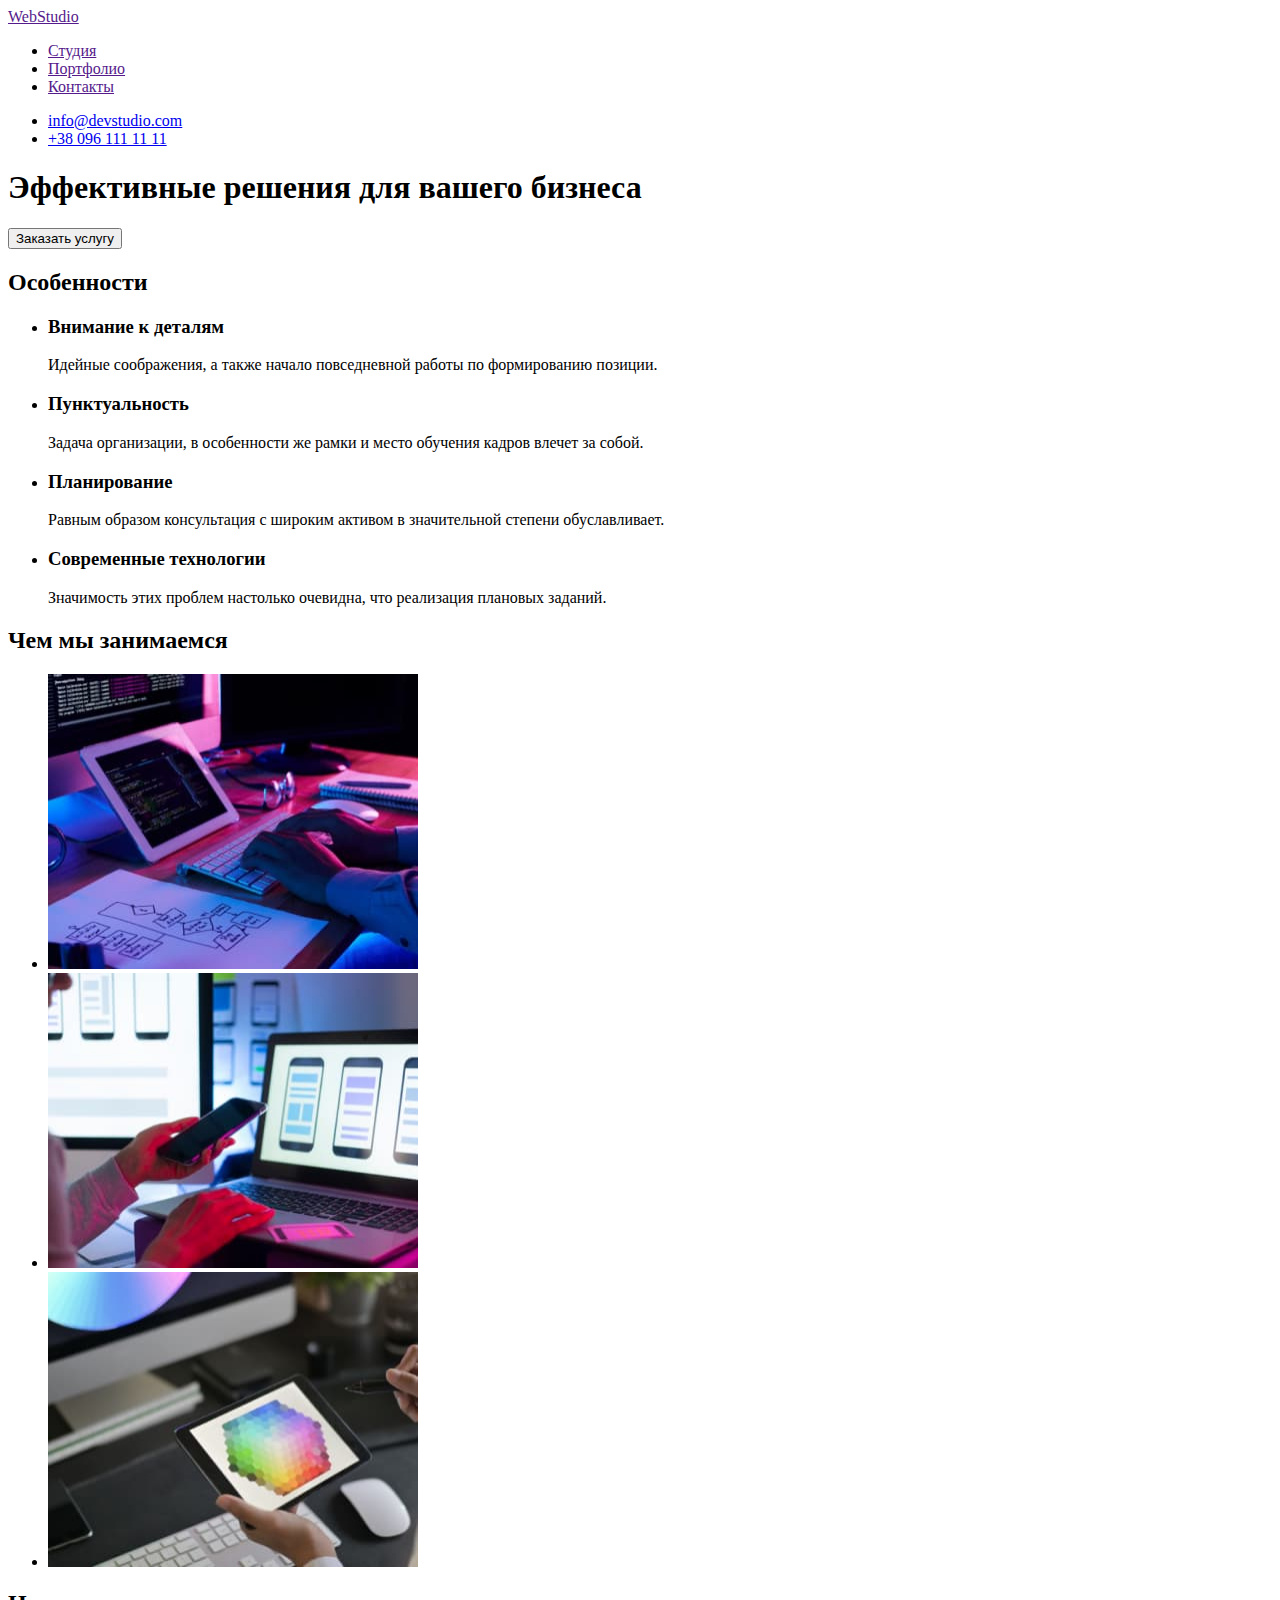
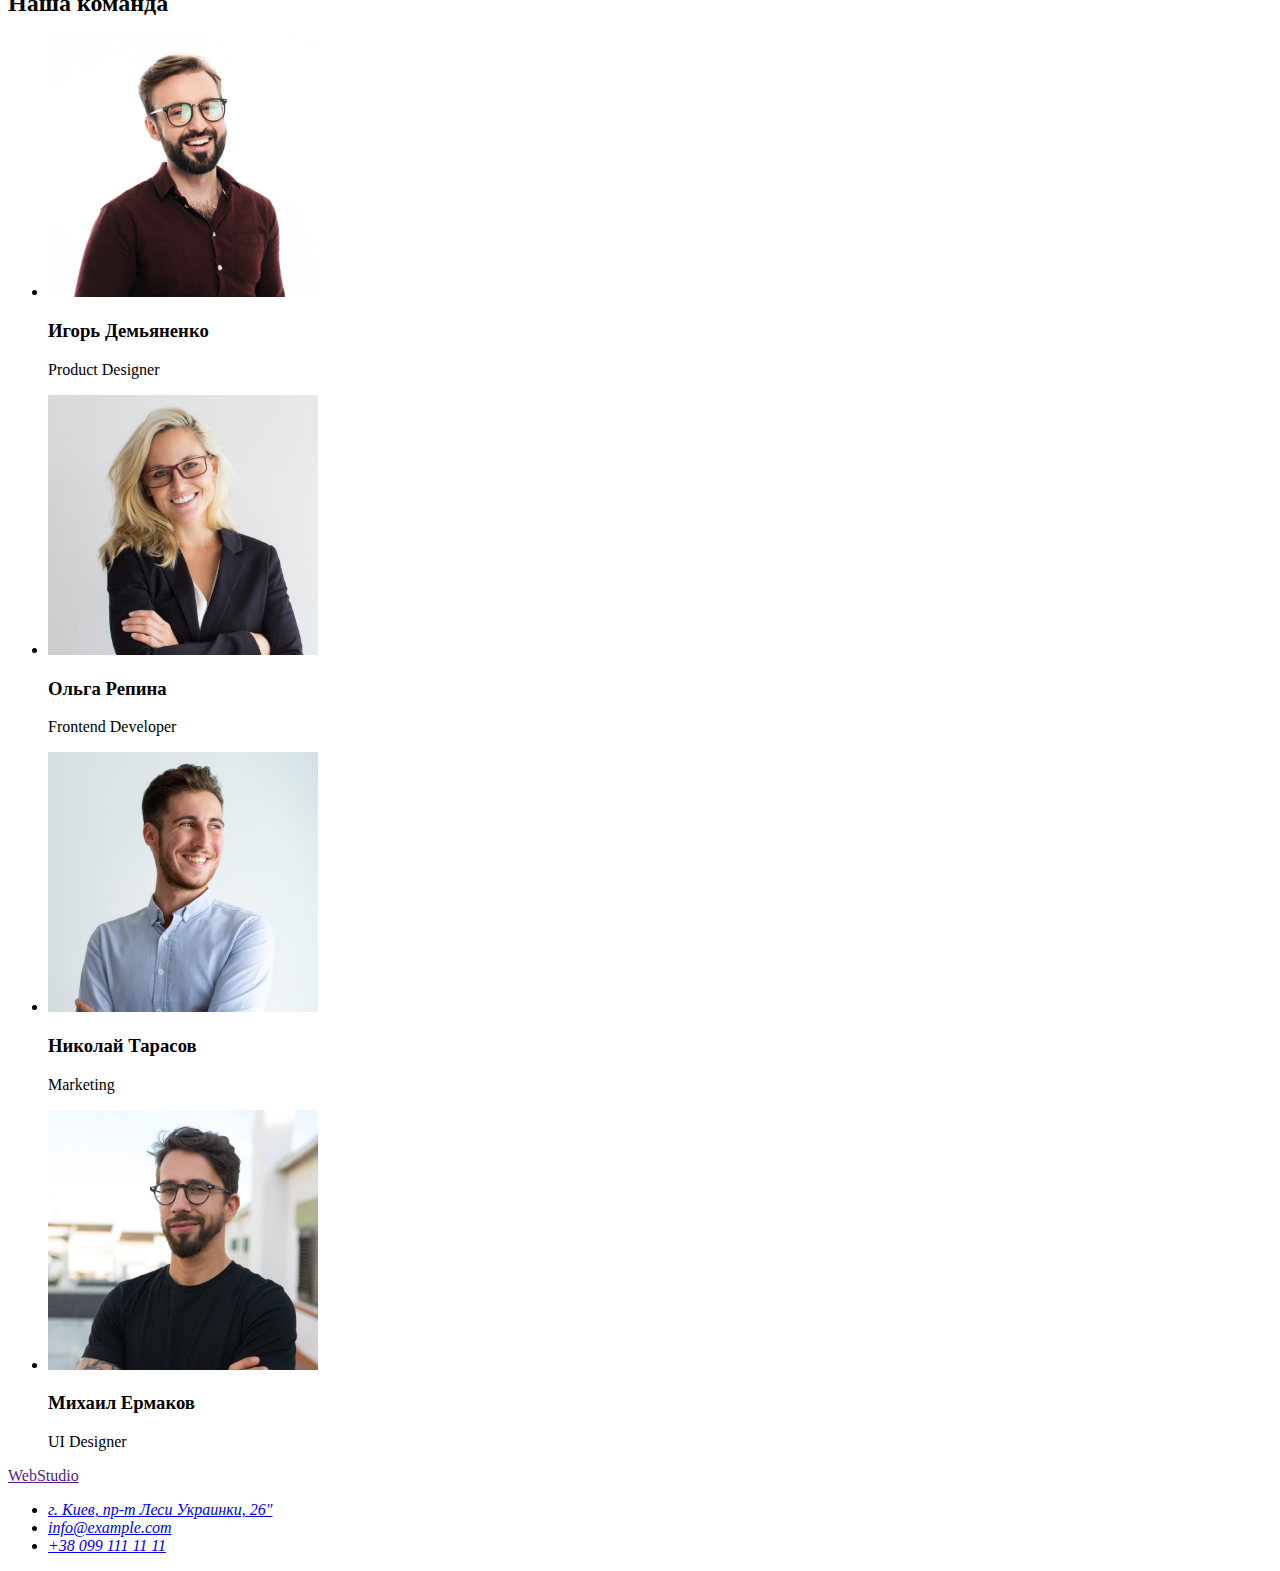
==== index.html @ 5b5f69a0 "Скопіювала файли з репозиторію hw-1" ====
<!DOCTYPE html>
<html lang="ru">
<head>
    <meta charset="UTF-8">
    <meta http-equiv="X-UA-Compatible" content="IE=edge">
    <meta name="viewport" content="width=device-width, initial-scale=1.0">
    <title>Document</title>
</head>
<body>

<!--Шапка сайта-->
<header> 
<nav> 
    <a href="">WebStudio</a>
    <ul>
        <li><a href="">Студия</a></li>
        <li><a href="">Портфолио</a></li>
        <li><a href="">Контакты</a></li>
    </ul>
</nav>
<ul>
    <li><a href="mailto:info@devstudio.com">info@devstudio.com</a></li>
    <li><a href="tel:+380961111111">+38 096 111 11 11</a></li>
</ul>
</header>

<!--Блок универсального контента на сайте-->
<main>
<!--Герой-->
<section>
    <h1>Эффективные решения для вашего бизнеса</h1>
    <button type="button">Заказать услугу</button>

</section>

<!--Особенности-->
<section>
    <h2>Особенности</h2>
    <ul>
        <li>
            <h3>Внимание к деталям</h3>
            <p>Идейные соображения, а также начало повседневной работы по формированию позиции.</p>
        </li>
        <li>
            <h3>Пунктуальность</h3>
            <p>Задача организации, в особенности же рамки и место обучения кадров влечет за собой.</p>
        </li>
        <li>
            <h3>Планирование</h3>
            <p>Равным образом консультация с широким активом в значительной степени обуславливает.</p>
        </li>
        <li>
            <h3>Современные технологии</h3>
            <p>Значимость этих проблем настолько очевидна, что реализация плановых заданий.</p>
        </li>
    </ul>
</section>

<!--Чем мы занимаемся-->
<section>
    <h2>Чем мы занимаемся</h2>
    <ul>
        <li>
            <img src="./images/img1.jpg" alt="Верстка сайтов" width="370" height="295">
        </li>
        <li>
            <img src="./images/img2.jpg" alt="Разработка мобильных приложений" width="370" height="295">
        </li>
        <li>
            <img src="./images/img3.jpg" alt="Веб дизайн" width="370" height="295">
        </li>
    </ul>
</section>

<!--Наша команда-->
<section>
    <h2>Наша команда</h2>
    <ul>
        <li>
            <img src="./images/photo1.jpg" alt="Фото сотрудника" width="270" height="260">
            <h3>Игорь Демьяненко</h3>
            <p lang="en">Product Designer</p>
        </li>
        <li>
            <img src="./images/photo2.jpg" alt="Фото сотрудника" width="270" height="260">
            <h3>Ольга Репина</h3>
            <p lang="en">Frontend Developer</p>
        </li>
        <li>
            <img src="./images/photo3.jpg" alt="Фото сотрудника" width="270" height="260">
            <h3>Николай Тарасов</h3>
            <p lang="en">Marketing</p>
        </li>
        <li>
            <img src="./images/photo4.jpg" alt="Фото сотрудника" width="270" height="260">
            <h3>Михаил Ермаков</h3>
            <p lang="en">UI Designer</p>
        </li>
    </ul>
</section>
</main>

<!--Футер-->
<footer>
    <a href="">WebStudio</a>
    <address>
        <ul>
            <li>
                <a href="https://goo.gl/maps/f5p9eJjtkUYFdyTp8" target="_blank" rel="noopener noreferrer">г. Киев, пр-т Леси Украинки, 26"</a>
            </li>
            <li>
                <a href="mailto:info@example.com">info@example.com</a>
            </li>
            <li>
                <a href="tel++380991111111">+38 099 111 11 11</a>
            </li>
        </ul>
    </address>
</footer>

</body>
</html>
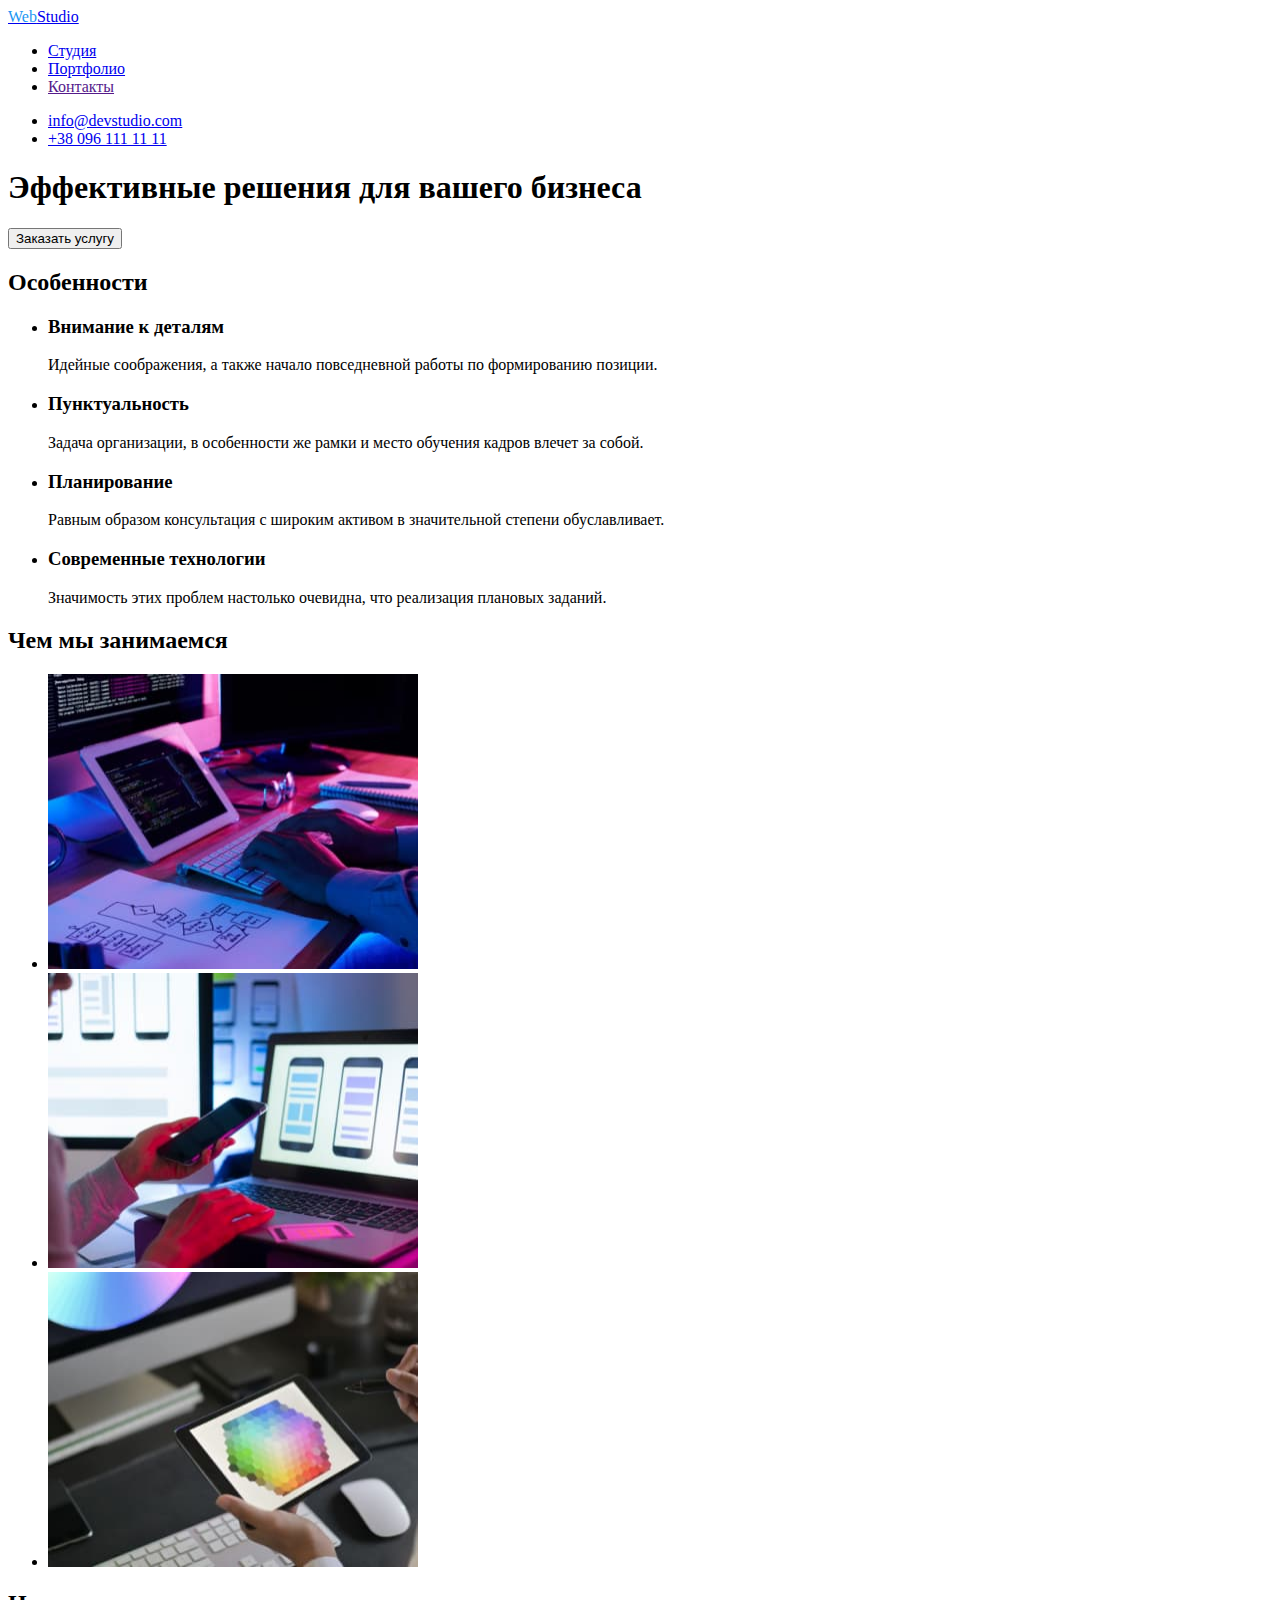
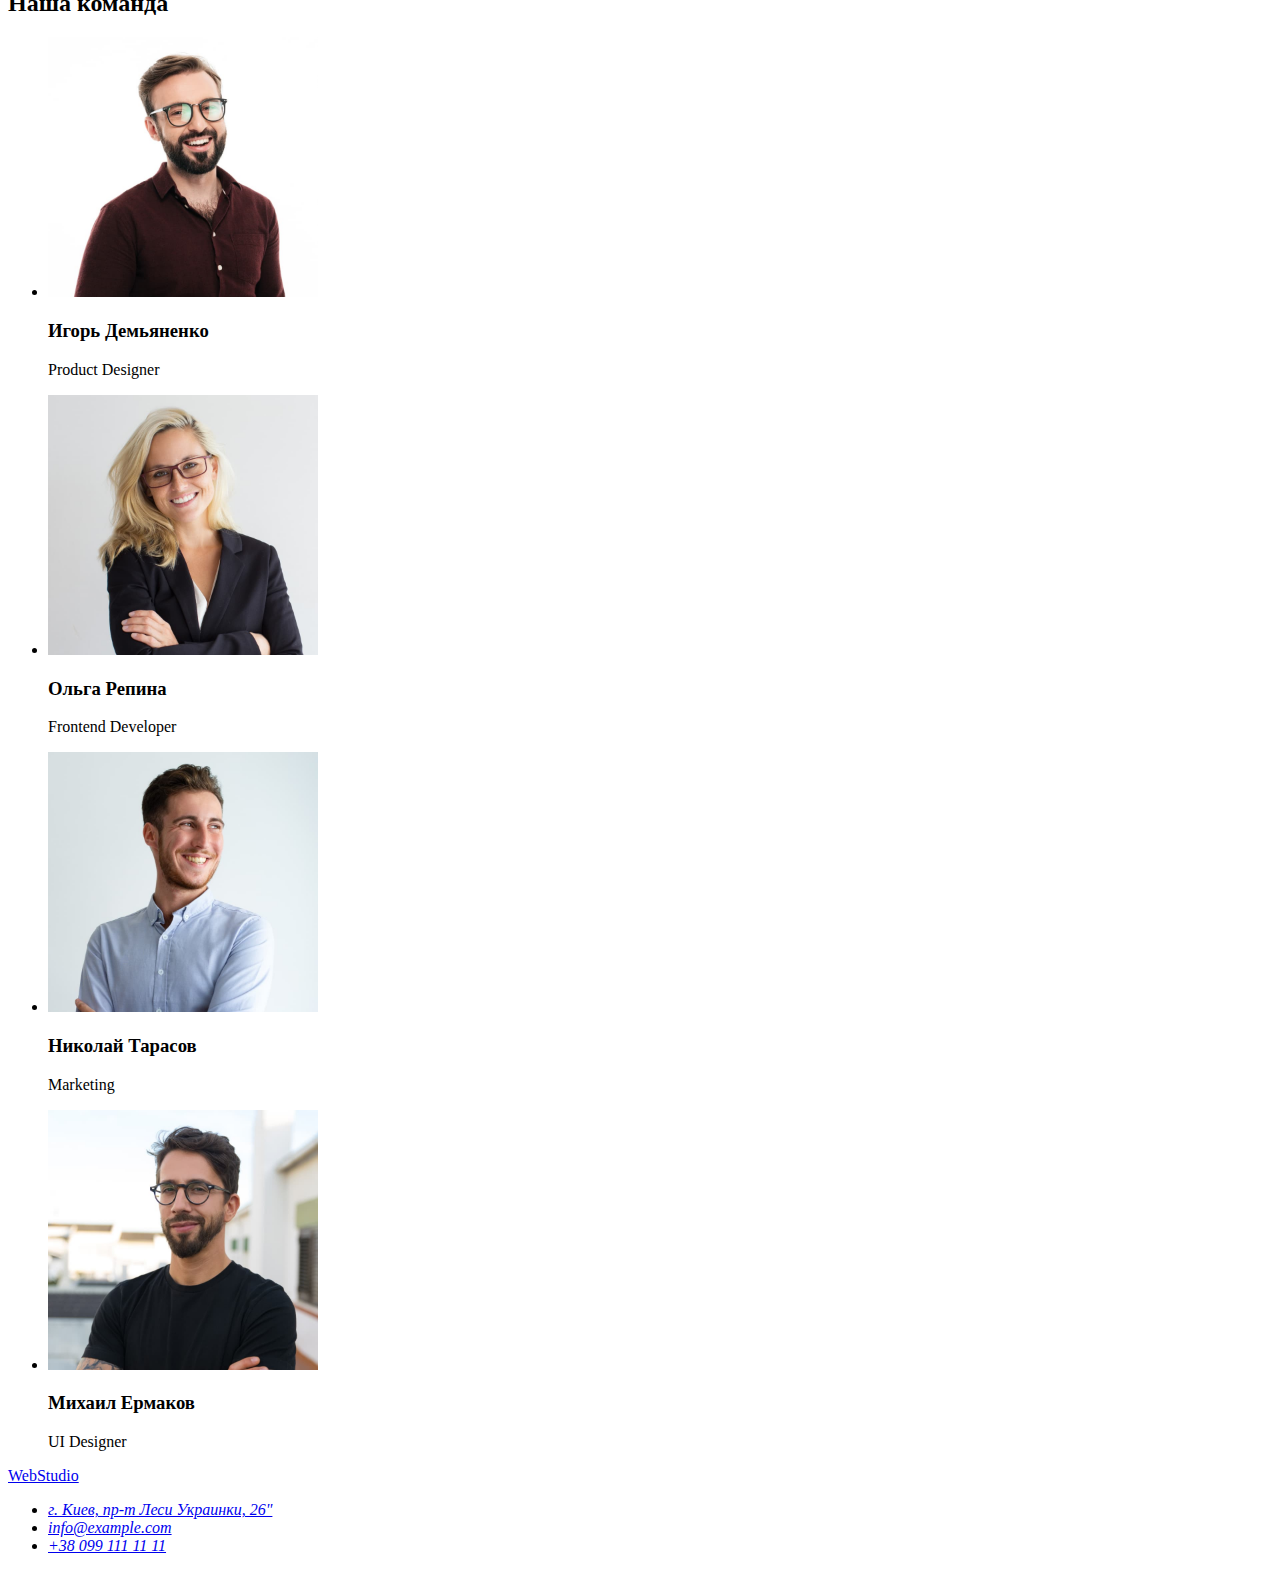
==== commit eaa1f563: "Добавлена розмітка сторінки Портфоліо" ====
--- a/index.html
+++ b/index.html
@@ -4,37 +4,42 @@
     <meta charset="UTF-8">
     <meta http-equiv="X-UA-Compatible" content="IE=edge">
     <meta name="viewport" content="width=device-width, initial-scale=1.0">
-    <title>Document</title>
+    <title>Web Studio</title>
+    <!--Подключение стилей-->
+    <link rel="stylesheet" href="./css/styles.css"/>
 </head>
 <body>
 
 <!--Шапка сайта-->
-<header> 
-<nav> 
-    <a href="">WebStudio</a>
-    <ul>
-        <li><a href="">Студия</a></li>
-        <li><a href="">Портфолио</a></li>
-        <li><a href="">Контакты</a></li>
+<header class="header"> 
+<nav class="nav" > 
+    <a  class="logo" href="./index.html"> <span class="accent">Web</span>Studio</a>
+    <ul class="list" >
+        <li class="list-item" >
+            <a class="link" href="./index.html">Студия</a></li>
+        <li class="list-item" >
+            <a class="link" href="./portfolio.html">Портфолио</a></li>
+        <li class="list-item" >
+            <a class="link" href="">Контакты</a></li>
     </ul>
 </nav>
-<ul>
-    <li><a href="mailto:info@devstudio.com">info@devstudio.com</a></li>
-    <li><a href="tel:+380961111111">+38 096 111 11 11</a></li>
+<ul class="group-contact" >
+    <li ><a class="mail"  href="mailto:info@devstudio.com">info@devstudio.com</a></li>
+    <li ><a class="tel" href="tel:+380961111111">+38 096 111 11 11</a></li>
 </ul>
 </header>
 
 <!--Блок универсального контента на сайте-->
 <main>
 <!--Герой-->
-<section>
+<section class="hero">
     <h1>Эффективные решения для вашего бизнеса</h1>
     <button type="button">Заказать услугу</button>
 
 </section>
 
 <!--Особенности-->
-<section>
+<section class="about">
     <h2>Особенности</h2>
     <ul>
         <li>
@@ -57,7 +62,7 @@
 </section>
 
 <!--Чем мы занимаемся-->
-<section>
+<section class="work">
     <h2>Чем мы занимаемся</h2>
     <ul>
         <li>
@@ -73,7 +78,7 @@
 </section>
 
 <!--Наша команда-->
-<section>
+<section class="team">
     <h2>Наша команда</h2>
     <ul>
         <li>
@@ -101,8 +106,8 @@
 </main>
 
 <!--Футер-->
-<footer>
-    <a href="">WebStudio</a>
+<footer class="footer">
+    <a href="./index.html">WebStudio</a>
     <address>
         <ul>
             <li>
--- a/css/styles.css
+++ b/css/styles.css
@@ -0,0 +1,3 @@
+.accent {
+color: #2196F3;
+}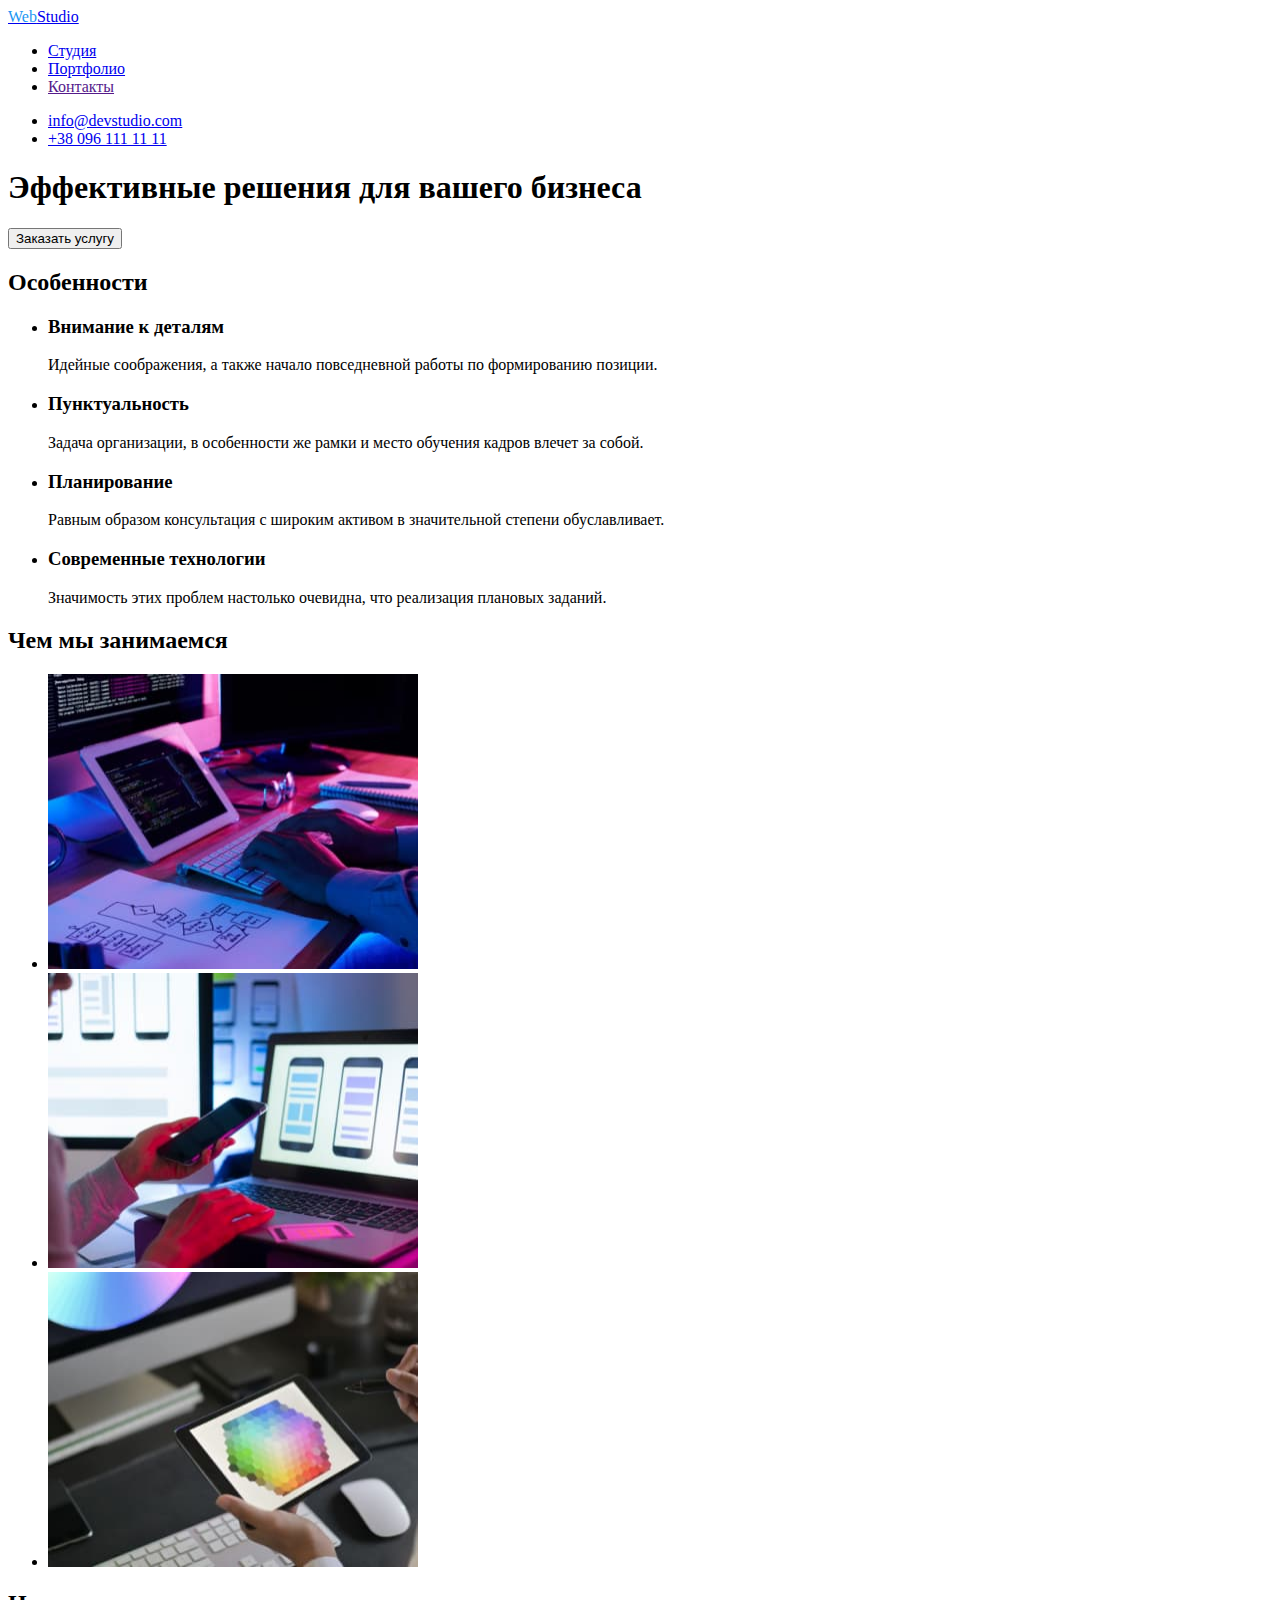
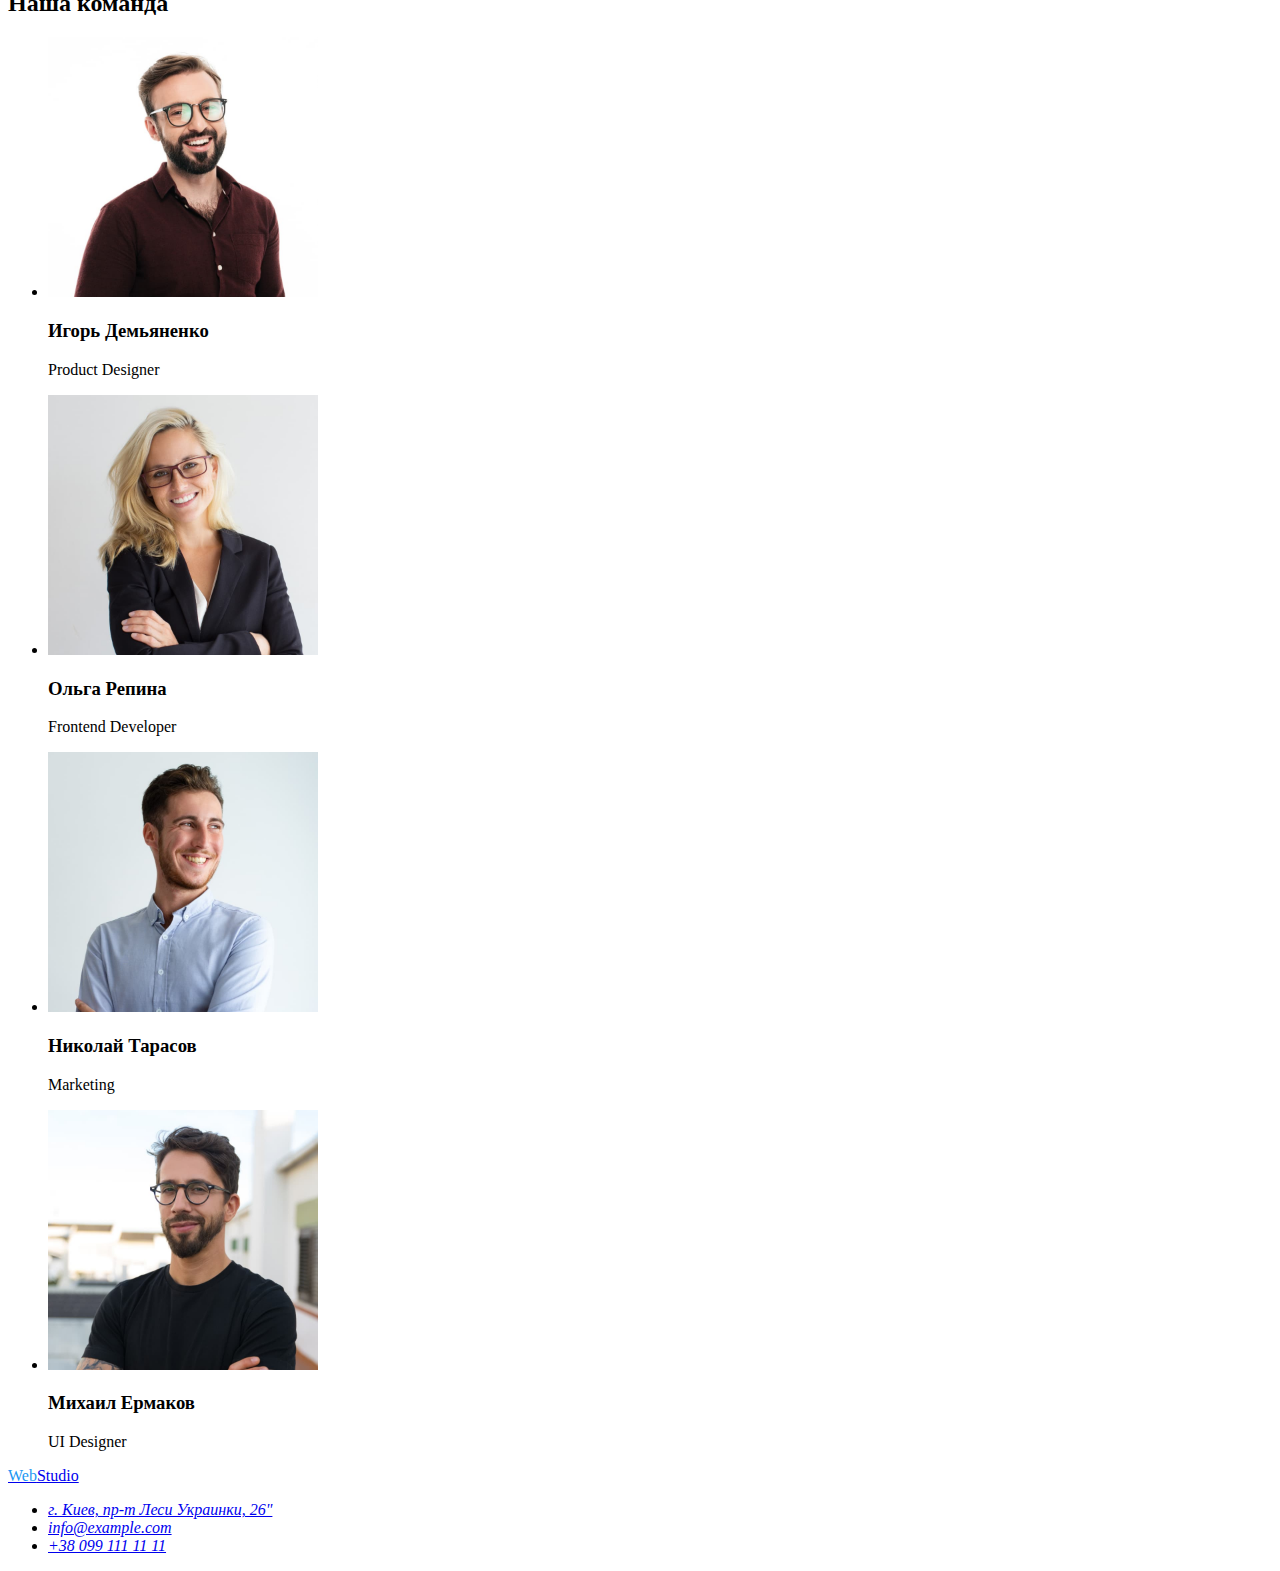
==== commit 73faac3d: "Зміна кольору лого в футері" ====
--- a/index.html
+++ b/index.html
@@ -107,7 +107,7 @@
 
 <!--Футер-->
 <footer class="footer">
-    <a href="./index.html">WebStudio</a>
+    <a class="logo" href="./index.html"> <span class="accent" >Web</span>Studio</a>
     <address>
         <ul>
             <li>
--- a/css/styles.css
+++ b/css/styles.css
@@ -1,3 +1,3 @@
 .accent {
 color: #2196F3;
-}+}
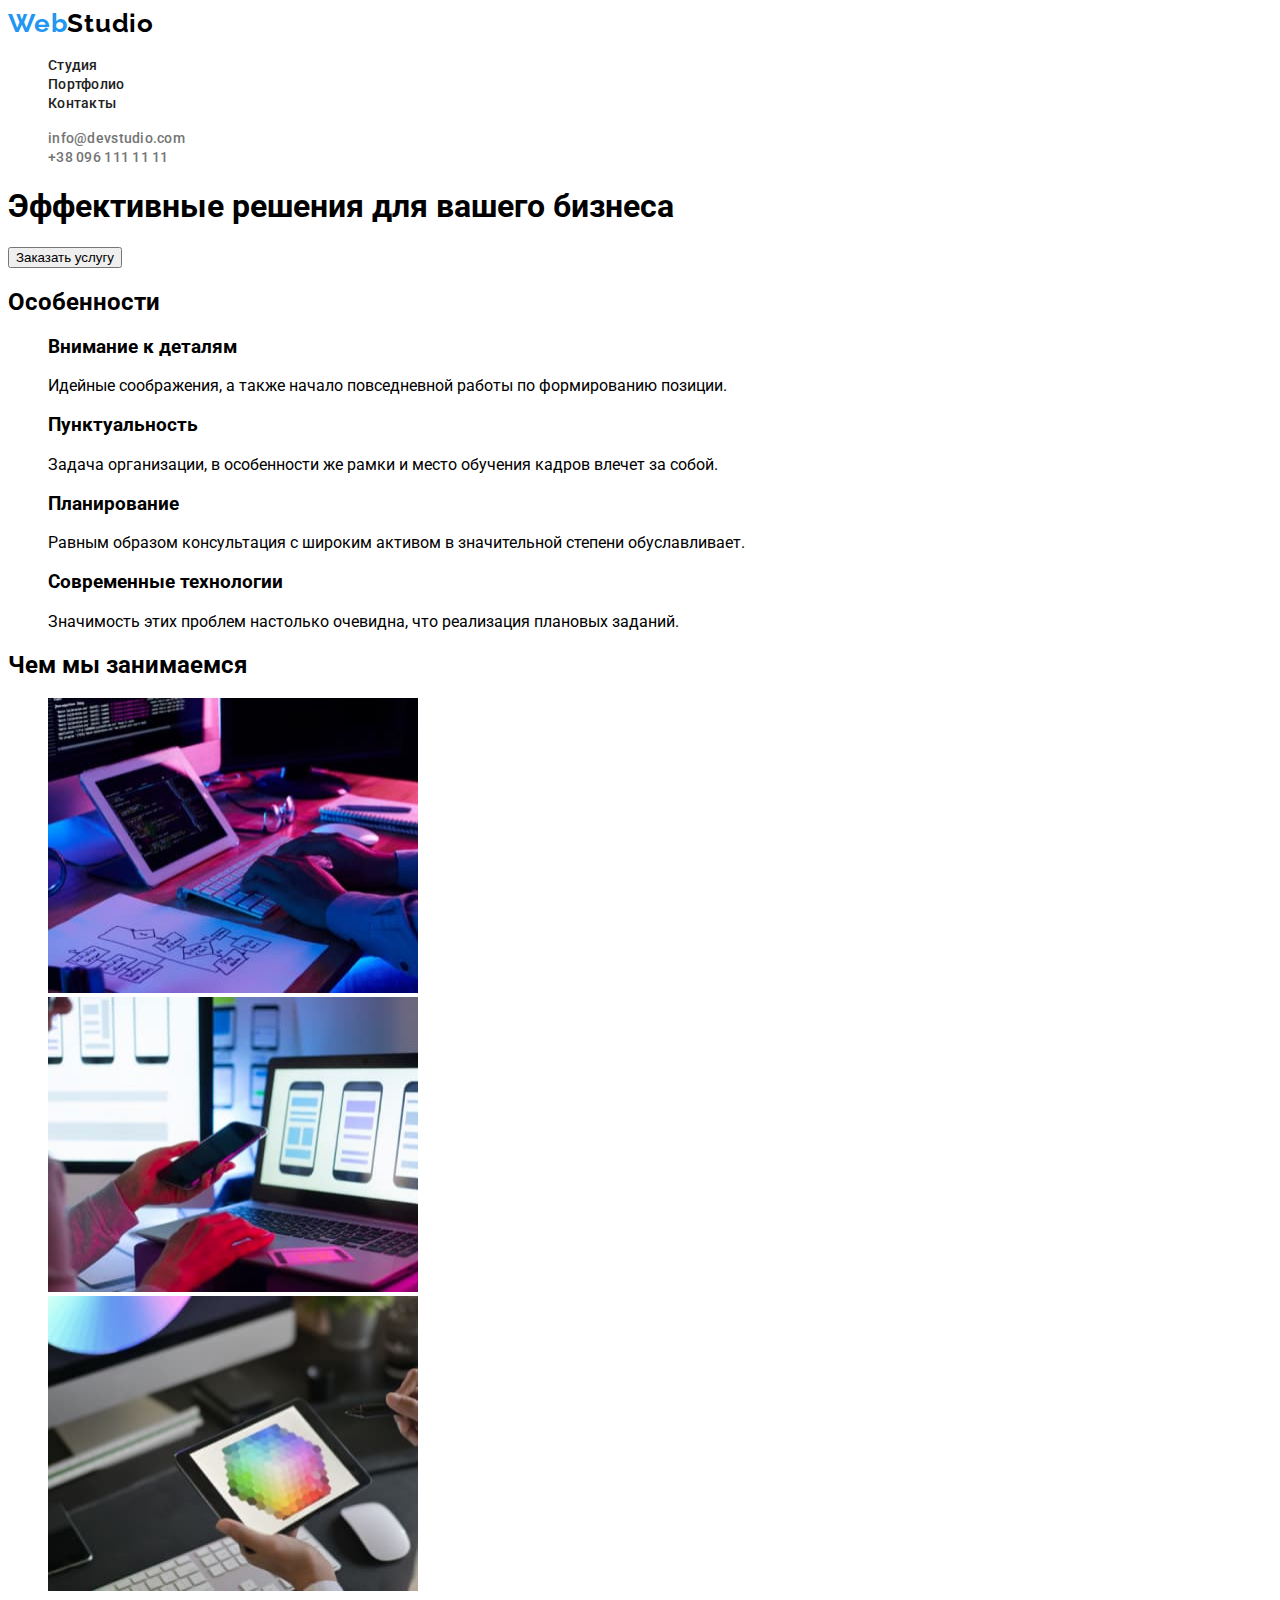
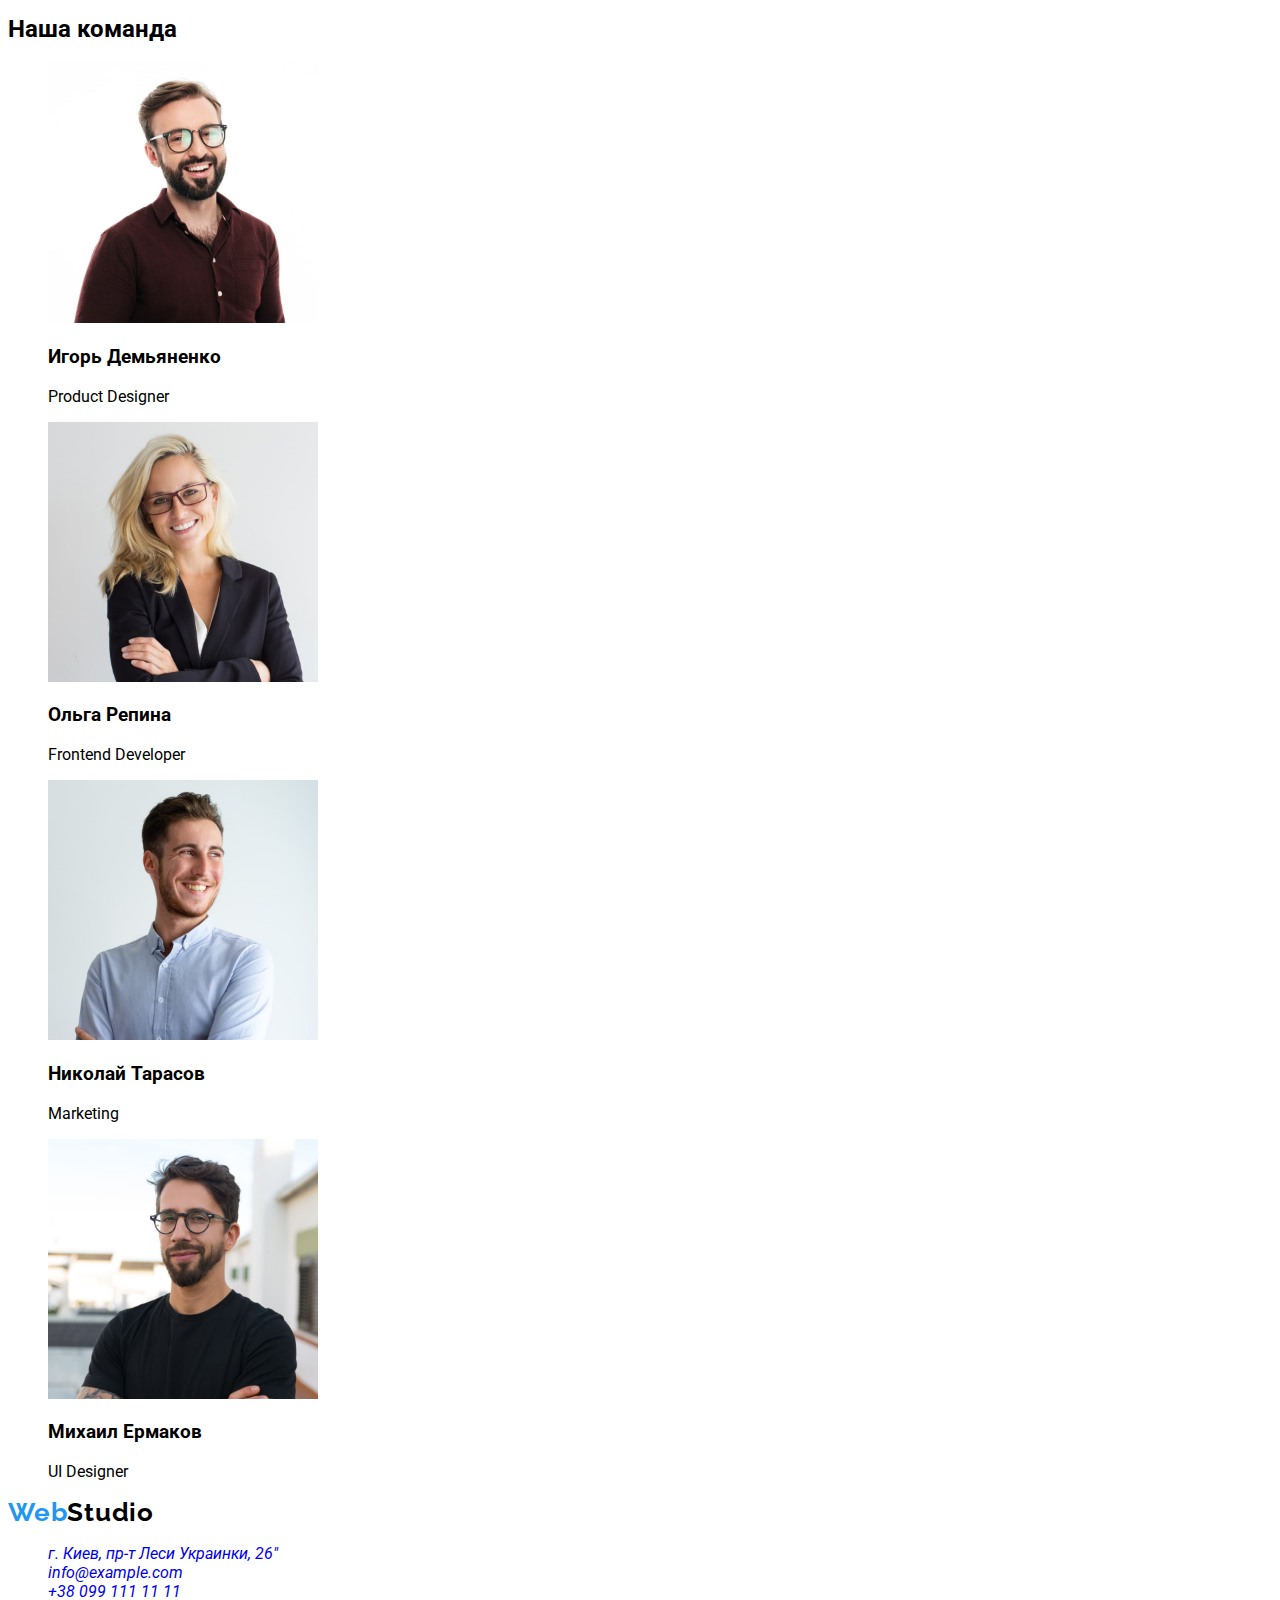
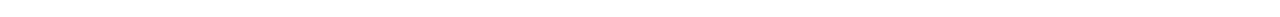
==== commit b864582d: "Застилізована шапка сайту" ====
--- a/index.html
+++ b/index.html
@@ -7,25 +7,30 @@
     <title>Web Studio</title>
     <!--Подключение стилей-->
     <link rel="stylesheet" href="./css/styles.css"/>
+    <!--Подключение шрифтов-->
+    <link rel="preconnect" href="https://fonts.googleapis.com">
+    <link rel="preconnect" href="https://fonts.gstatic.com" crossorigin>
+    <link href="https://fonts.googleapis.com/css2?family=Montserrat:wght@400;700&family=Raleway:wght@700&family=Roboto:wght@400;500;700;900&display=swap"
+    rel="stylesheet">
 </head>
 <body>
 
 <!--Шапка сайта-->
 <header class="header"> 
 <nav class="nav" > 
-    <a  class="logo" href="./index.html"> <span class="accent">Web</span>Studio</a>
+    <a  class="logo link" href="./index.html"> <span class="accent">Web</span>Studio</a>
     <ul class="list" >
         <li class="list-item" >
-            <a class="link" href="./index.html">Студия</a></li>
+            <a class="nav-link link" href="./index.html">Студия</a></li>
         <li class="list-item" >
-            <a class="link" href="./portfolio.html">Портфолио</a></li>
+            <a class="nav-link link" href="./portfolio.html">Портфолио</a></li>
         <li class="list-item" >
-            <a class="link" href="">Контакты</a></li>
+            <a class="nav-link link" href="">Контакты</a></li>
     </ul>
 </nav>
-<ul class="group-contact" >
-    <li ><a class="mail"  href="mailto:info@devstudio.com">info@devstudio.com</a></li>
-    <li ><a class="tel" href="tel:+380961111111">+38 096 111 11 11</a></li>
+<ul class="list" >
+    <li ><a class=" group-contact link"  href="mailto:info@devstudio.com">info@devstudio.com</a></li>
+    <li ><a class=" group-contact link" href="tel:+380961111111">+38 096 111 11 11</a></li>
 </ul>
 </header>
 
@@ -41,7 +46,7 @@
 <!--Особенности-->
 <section class="about">
     <h2>Особенности</h2>
-    <ul>
+    <ul class="list">
         <li>
             <h3>Внимание к деталям</h3>
             <p>Идейные соображения, а также начало повседневной работы по формированию позиции.</p>
@@ -64,7 +69,7 @@
 <!--Чем мы занимаемся-->
 <section class="work">
     <h2>Чем мы занимаемся</h2>
-    <ul>
+    <ul class="list">
         <li>
             <img src="./images/img1.jpg" alt="Верстка сайтов" width="370" height="295">
         </li>
@@ -80,7 +85,7 @@
 <!--Наша команда-->
 <section class="team">
     <h2>Наша команда</h2>
-    <ul>
+    <ul class="list">
         <li>
             <img src="./images/photo1.jpg" alt="Фото сотрудника" width="270" height="260">
             <h3>Игорь Демьяненко</h3>
@@ -107,17 +112,17 @@
 
 <!--Футер-->
 <footer class="footer">
-    <a class="logo" href="./index.html"> <span class="accent" >Web</span>Studio</a>
+    <a class="logo link " href="./index.html"> <span class="accent" >Web</span>Studio</a>
     <address>
-        <ul>
+        <ul class="list">
             <li>
-                <a href="https://goo.gl/maps/f5p9eJjtkUYFdyTp8" target="_blank" rel="noopener noreferrer">г. Киев, пр-т Леси Украинки, 26"</a>
+                <a class="link" href="https://goo.gl/maps/f5p9eJjtkUYFdyTp8" target="_blank" rel="noopener noreferrer">г. Киев, пр-т Леси Украинки, 26"</a>
             </li>
             <li>
-                <a href="mailto:info@example.com">info@example.com</a>
+                <a class="link" href="mailto:info@example.com">info@example.com</a>
             </li>
             <li>
-                <a href="tel++380991111111">+38 099 111 11 11</a>
+                <a class="link" href="tel++380991111111">+38 099 111 11 11</a>
             </li>
         </ul>
     </address>
--- a/css/styles.css
+++ b/css/styles.css
@@ -1,3 +1,68 @@
+:root {
+  /* Цвет текста */
+  --basic-txt-color: #212121;
+  --accent-txt-color: #2196f3;
+  --white-txt-color: #ffffff;
+  --paragraph-txt-color: #757575;;
+
+  /* Шрифты */
+  --main-font: 'Roboto';
+  --secondary-font: 'Raleway';
+}
+
+body {
+  font-family: 'Roboto', 'Raleway', sans-serif;
+}
+
+/* Логотип */
+
+.logo {
+  font-family: 'Raleway';
+  font-weight: 700;
+  font-size: 26px;
+  line-height: 1.19;
+  letter-spacing: 0.03em;
+  color: #000000;
+}
+
 .accent {
-color: #2196F3;
+  color: var(--accent-txt-color);
 }
+
+/* Подчеркивание ссылок и маркеры */
+
+.link {
+  text-decoration: none;
+}
+
+.list {
+  list-style: none;
+}
+
+/* Шапка  */
+
+.nav-link {
+  font-weight: 500;
+  font-size: 14px;
+  line-height: 1.14;
+  letter-spacing: 0.02em;
+  color: var(--basic-txt-color);
+}
+
+.nav-link:hover,
+.nav-link:focus {
+  color: var(--accent-txt-color);
+}
+
+.group-contact {
+  font-weight: 500;
+  font-size: 14px;
+  line-height: 1.14;
+  letter-spacing: 0.02em;
+ color: var(--paragraph-txt-color)
+}
+
+.group-contact:hover,
+.group-contact:focus {
+color: var(--accent-txt-color)
+}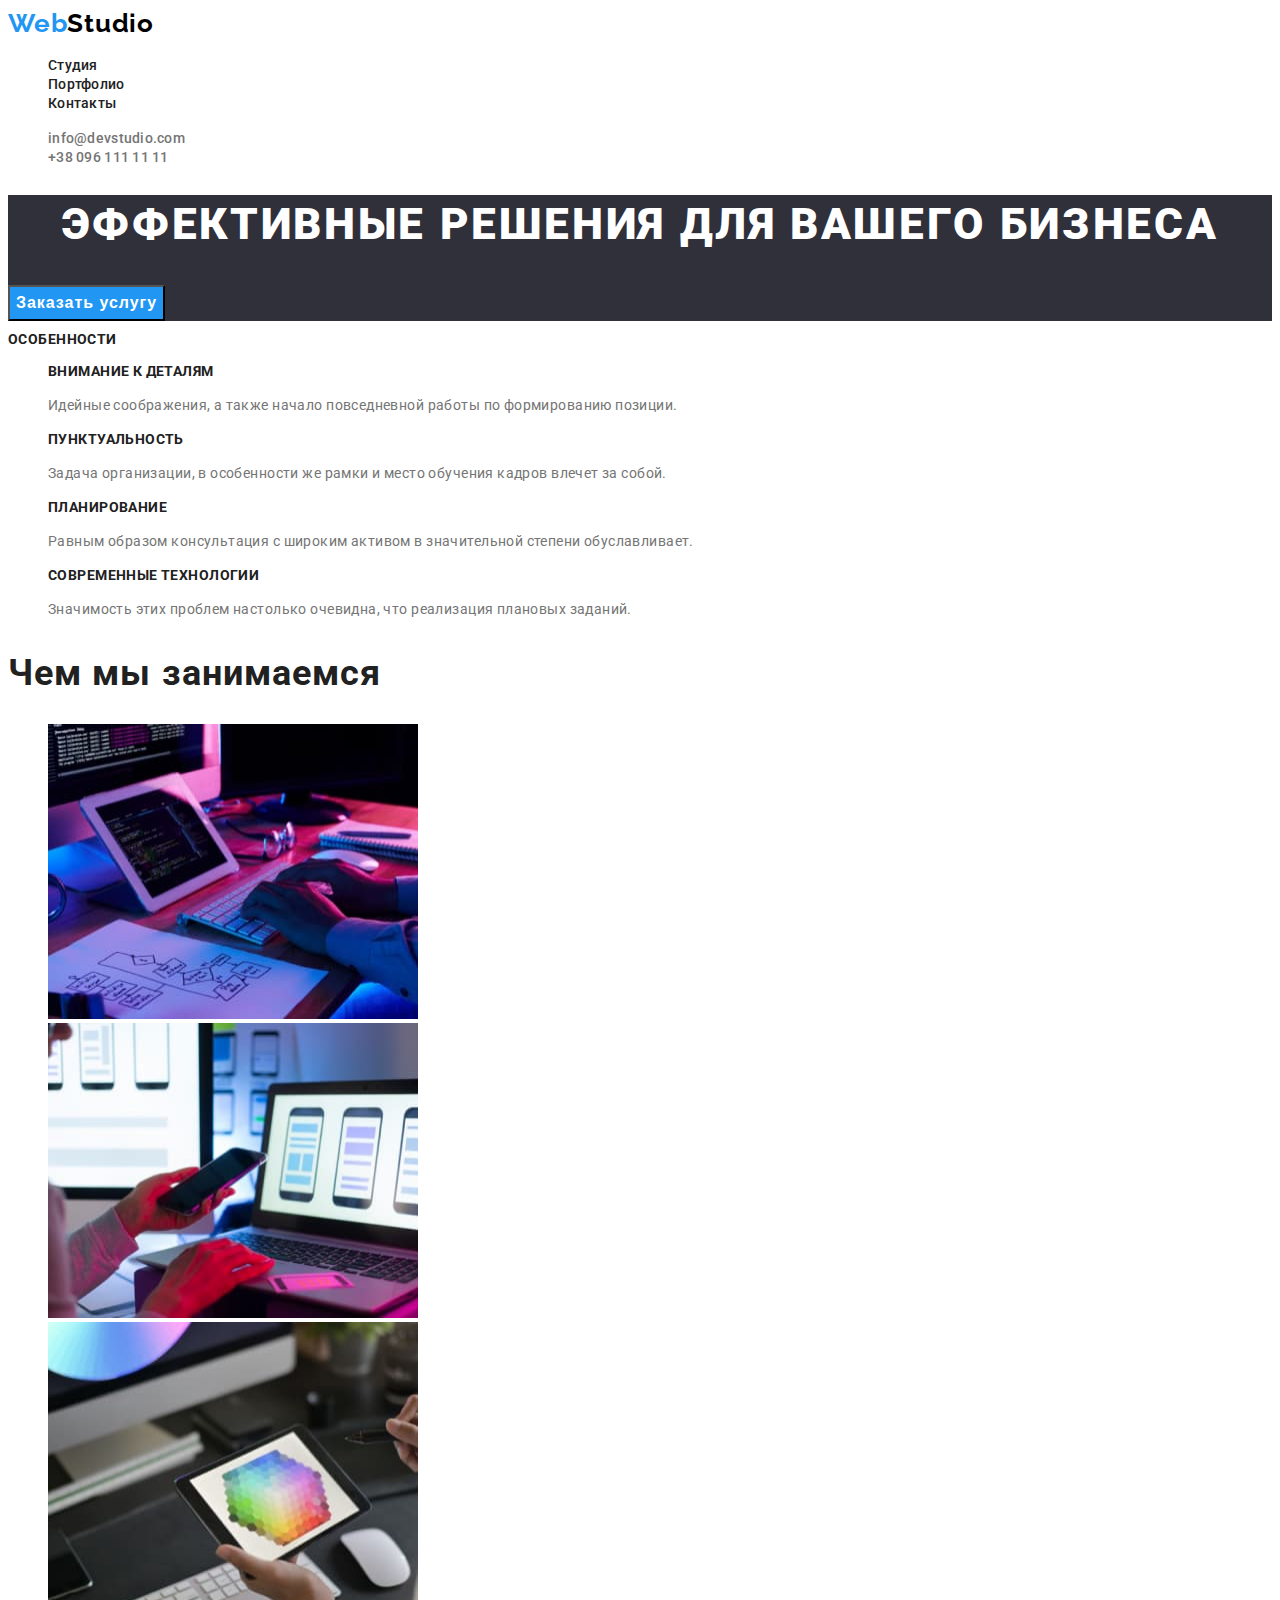
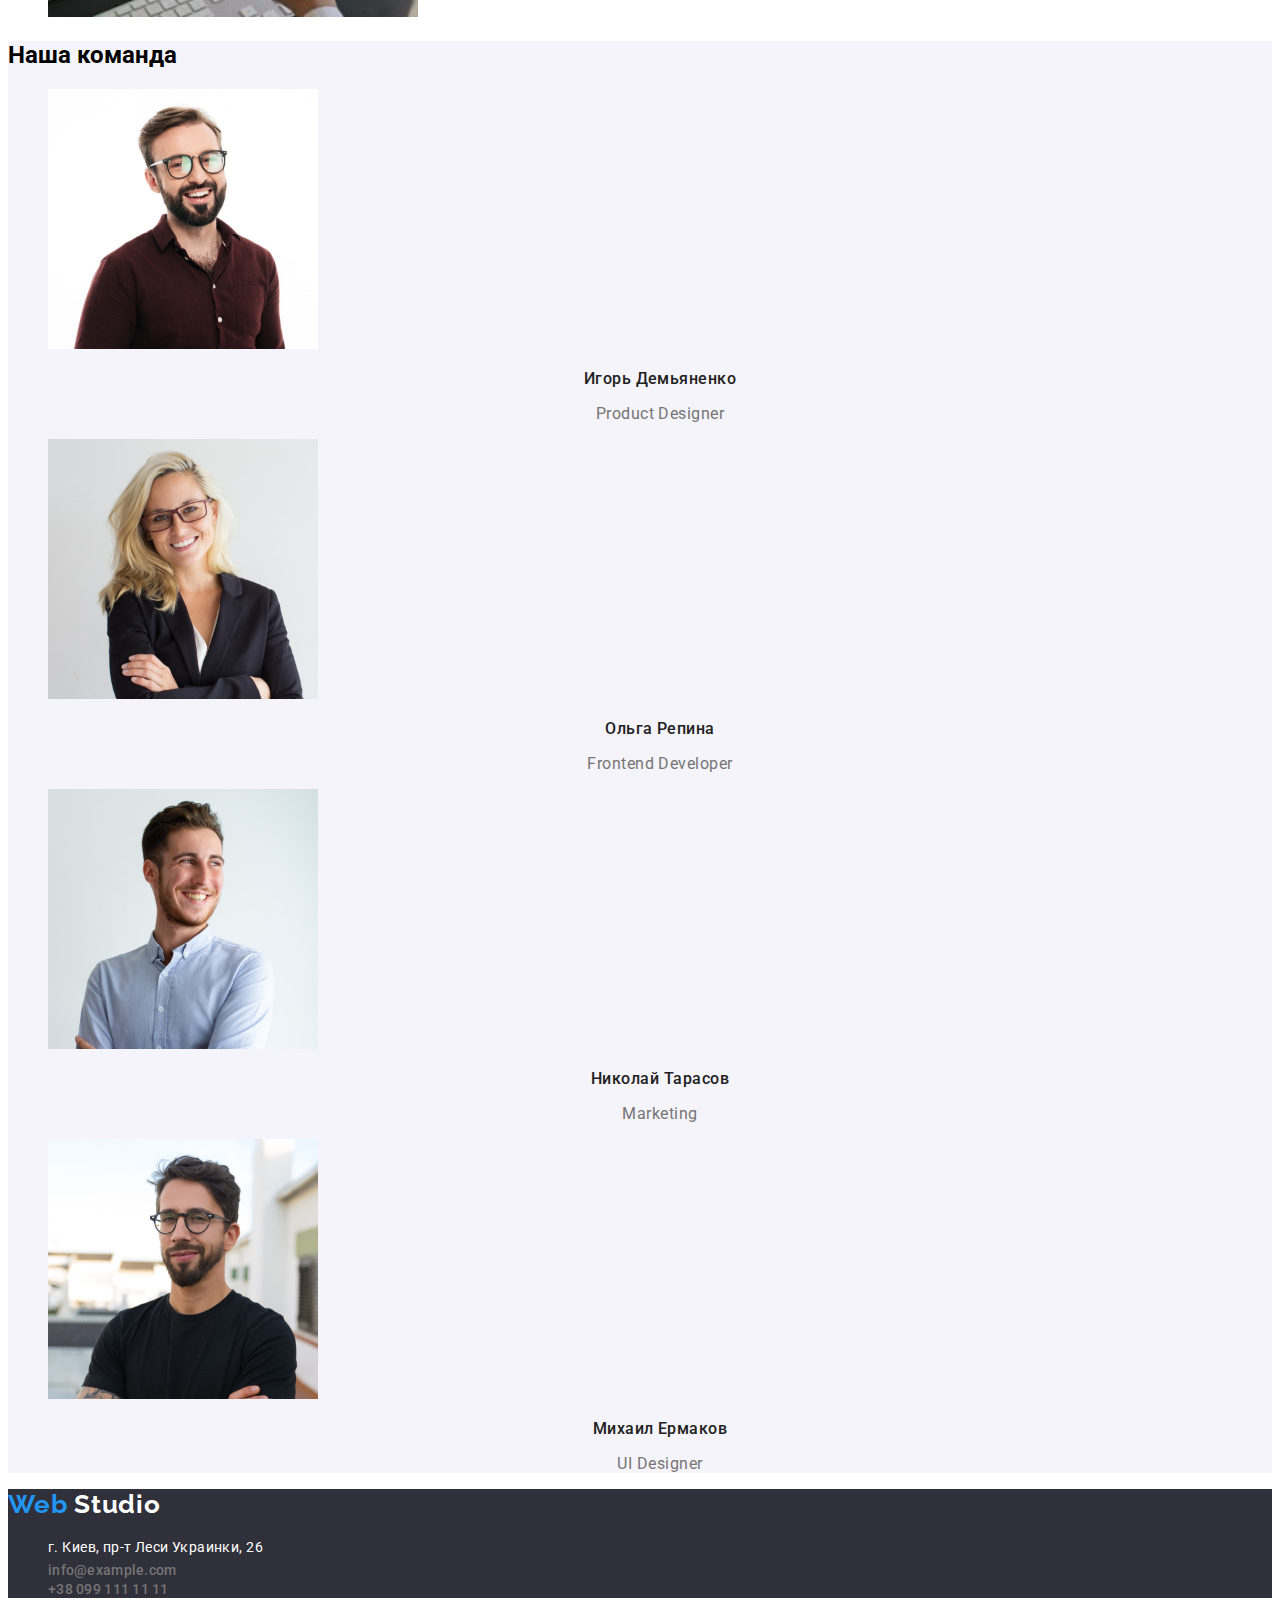
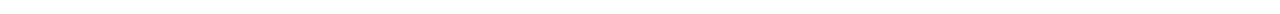
==== commit c07ee104: "Додані нові класи стилів" ====
--- a/index.html
+++ b/index.html
@@ -38,37 +38,37 @@
 <main>
 <!--Герой-->
 <section class="hero">
-    <h1>Эффективные решения для вашего бизнеса</h1>
-    <button type="button">Заказать услугу</button>
+    <h1 class="hero-title">Эффективные решения для вашего бизнеса</h1>
+    <button class="button" type="button">Заказать услугу</button>
 
 </section>
 
 <!--Особенности-->
 <section class="about">
-    <h2>Особенности</h2>
+    <h2 class="about-title">Особенности</h2>
     <ul class="list">
         <li>
-            <h3>Внимание к деталям</h3>
-            <p>Идейные соображения, а также начало повседневной работы по формированию позиции.</p>
+            <h3 class="about-title">Внимание к деталям</h3>
+            <p class="about-text">Идейные соображения, а также начало повседневной работы по формированию позиции.</p>
         </li>
         <li>
-            <h3>Пунктуальность</h3>
-            <p>Задача организации, в особенности же рамки и место обучения кадров влечет за собой.</p>
+            <h3 class="about-title">Пунктуальность</h3>
+            <p class="about-text">Задача организации, в особенности же рамки и место обучения кадров влечет за собой.</p>
         </li>
         <li>
-            <h3>Планирование</h3>
-            <p>Равным образом консультация с широким активом в значительной степени обуславливает.</p>
+            <h3 class="about-title">Планирование</h3>
+            <p class="about-text">Равным образом консультация с широким активом в значительной степени обуславливает.</p>
         </li>
         <li>
-            <h3>Современные технологии</h3>
-            <p>Значимость этих проблем настолько очевидна, что реализация плановых заданий.</p>
+            <h3 class="about-title">Современные технологии</h3>
+            <p class="about-text">Значимость этих проблем настолько очевидна, что реализация плановых заданий.</p>
         </li>
     </ul>
 </section>
 
 <!--Чем мы занимаемся-->
 <section class="work">
-    <h2>Чем мы занимаемся</h2>
+    <h2 class="work-title">Чем мы занимаемся</h2>
     <ul class="list">
         <li>
             <img src="./images/img1.jpg" alt="Верстка сайтов" width="370" height="295">
@@ -84,27 +84,27 @@
 
 <!--Наша команда-->
 <section class="team">
-    <h2>Наша команда</h2>
+    <h2 class="team-title">Наша команда</h2>
     <ul class="list">
         <li>
             <img src="./images/photo1.jpg" alt="Фото сотрудника" width="270" height="260">
-            <h3>Игорь Демьяненко</h3>
-            <p lang="en">Product Designer</p>
+            <h3 class="team-name">Игорь Демьяненко</h3>
+            <p  class="team-position" lang="en">Product Designer</p>
         </li>
         <li>
             <img src="./images/photo2.jpg" alt="Фото сотрудника" width="270" height="260">
-            <h3>Ольга Репина</h3>
-            <p lang="en">Frontend Developer</p>
+            <h3 class="team-name">Ольга Репина</h3>
+            <p  class="team-position" lang="en">Frontend Developer</p>
         </li>
         <li>
             <img src="./images/photo3.jpg" alt="Фото сотрудника" width="270" height="260">
-            <h3>Николай Тарасов</h3>
-            <p lang="en">Marketing</p>
+            <h3 class="team-name">Николай Тарасов</h3>
+            <p  class="team-position" lang="en">Marketing</p>
         </li>
         <li>
             <img src="./images/photo4.jpg" alt="Фото сотрудника" width="270" height="260">
-            <h3>Михаил Ермаков</h3>
-            <p lang="en">UI Designer</p>
+            <h3 class="team-name">Михаил Ермаков</h3>
+            <p  class="team-position" lang="en">UI Designer</p>
         </li>
     </ul>
 </section>
@@ -112,17 +112,17 @@
 
 <!--Футер-->
 <footer class="footer">
-    <a class="logo link " href="./index.html"> <span class="accent" >Web</span>Studio</a>
+    <a class="logo link " href="./index.html"> <span class="accent" >Web</span> <span class="accent-white"> Studio</span></a>
     <address>
         <ul class="list">
             <li>
-                <a class="link" href="https://goo.gl/maps/f5p9eJjtkUYFdyTp8" target="_blank" rel="noopener noreferrer">г. Киев, пр-т Леси Украинки, 26"</a>
+                <a class=" address link" href="https://goo.gl/maps/f5p9eJjtkUYFdyTp8" target="_blank" rel="noopener noreferrer">г. Киев, пр-т Леси Украинки, 26</a>
             </li>
             <li>
-                <a class="link" href="mailto:info@example.com">info@example.com</a>
+                <a class=" group-contact link" href="mailto:info@example.com">info@example.com</a>
             </li>
             <li>
-                <a class="link" href="tel++380991111111">+38 099 111 11 11</a>
+                <a class=" group-contact link" href="tel++380991111111">+38 099 111 11 11</a>
             </li>
         </ul>
     </address>
--- a/css/styles.css
+++ b/css/styles.css
@@ -3,7 +3,11 @@
   --basic-txt-color: #212121;
   --accent-txt-color: #2196f3;
   --white-txt-color: #ffffff;
-  --paragraph-txt-color: #757575;;
+  --paragraph-txt-color: #757575;
+
+  /* Цвет фона */
+  --bg-color: #2f303a;
+  --secondary-bg-color: #f5f4fa;
 
   /* Шрифты */
   --main-font: 'Roboto';
@@ -59,10 +63,115 @@
   font-size: 14px;
   line-height: 1.14;
   letter-spacing: 0.02em;
- color: var(--paragraph-txt-color)
+  color: var(--paragraph-txt-color);
+  font-style: normal;
 }
 
 .group-contact:hover,
 .group-contact:focus {
-color: var(--accent-txt-color)
-}+  color: var(--accent-txt-color);
+}
+
+/* Блок основного контента */
+
+/* Герой */
+
+.hero {
+  background-color: var(--bg-color);
+}
+.hero-title {
+  font-weight: 900;
+  font-size: 44px;
+  line-height: 1.36;
+  text-align: center;
+  letter-spacing: 0.06em;
+  text-transform: uppercase;
+  color: var(--white-txt-color);
+}
+
+.button {
+  font-weight: 700;
+  font-size: 16px;
+  line-height: 1.88;
+  display: flex;
+  align-items: center;
+  text-align: center;
+  letter-spacing: 0.06em;
+  color: var(--white-txt-color);
+  background-color: var(--accent-txt-color);
+}
+
+/* Особнности  */
+
+.about-title {
+  font-weight: 700;
+  font-size: 14px;
+  line-height: 1.14;
+  letter-spacing: 0.03em;
+  text-transform: uppercase;
+  color: var(--basic-txt-color);
+}
+
+.about-text {
+  font-weight: 400;
+  font-size: 14px;
+  line-height: 1.71;
+  letter-spacing: 0.03em;
+  color: var(--paragraph-txt-color);
+}
+
+/* Чем мы занимаемся */
+
+.work-title {
+  font-weight: 700;
+  font-size: 36px;
+  line-height: 1.17;
+  letter-spacing: 0.03em;
+  color: var(--basic-txt-color);
+}
+
+/* Наша команда */
+
+.team {
+  background-color: var(--secondary-bg-color);
+}
+.team-name {
+  font-weight: 500;
+  font-size: 16px;
+  line-height: 1.19;
+  letter-spacing: 0.03em;
+  text-align: center;
+  color: var(--basic-txt-color);
+}
+
+.team-position {
+  font-weight: 400;
+  font-size: 16px;
+  line-height: 1.19;
+  text-align: center;
+  letter-spacing: 0.03em;
+  color: var(--paragraph-txt-color);
+}
+
+/* Футер */
+
+.footer {
+  background-color: var(--bg-color);
+}
+
+.accent-white {
+  color: var(--white-txt-color);
+}
+
+.address {
+  font-size: 14px;
+  line-height: 1.71;
+  letter-spacing: 0.03em;
+  color: var(--white-txt-color);
+  font-style: normal;
+}
+
+.address:hover,
+.address:focus {
+  color: var(--accent-txt-color);
+}
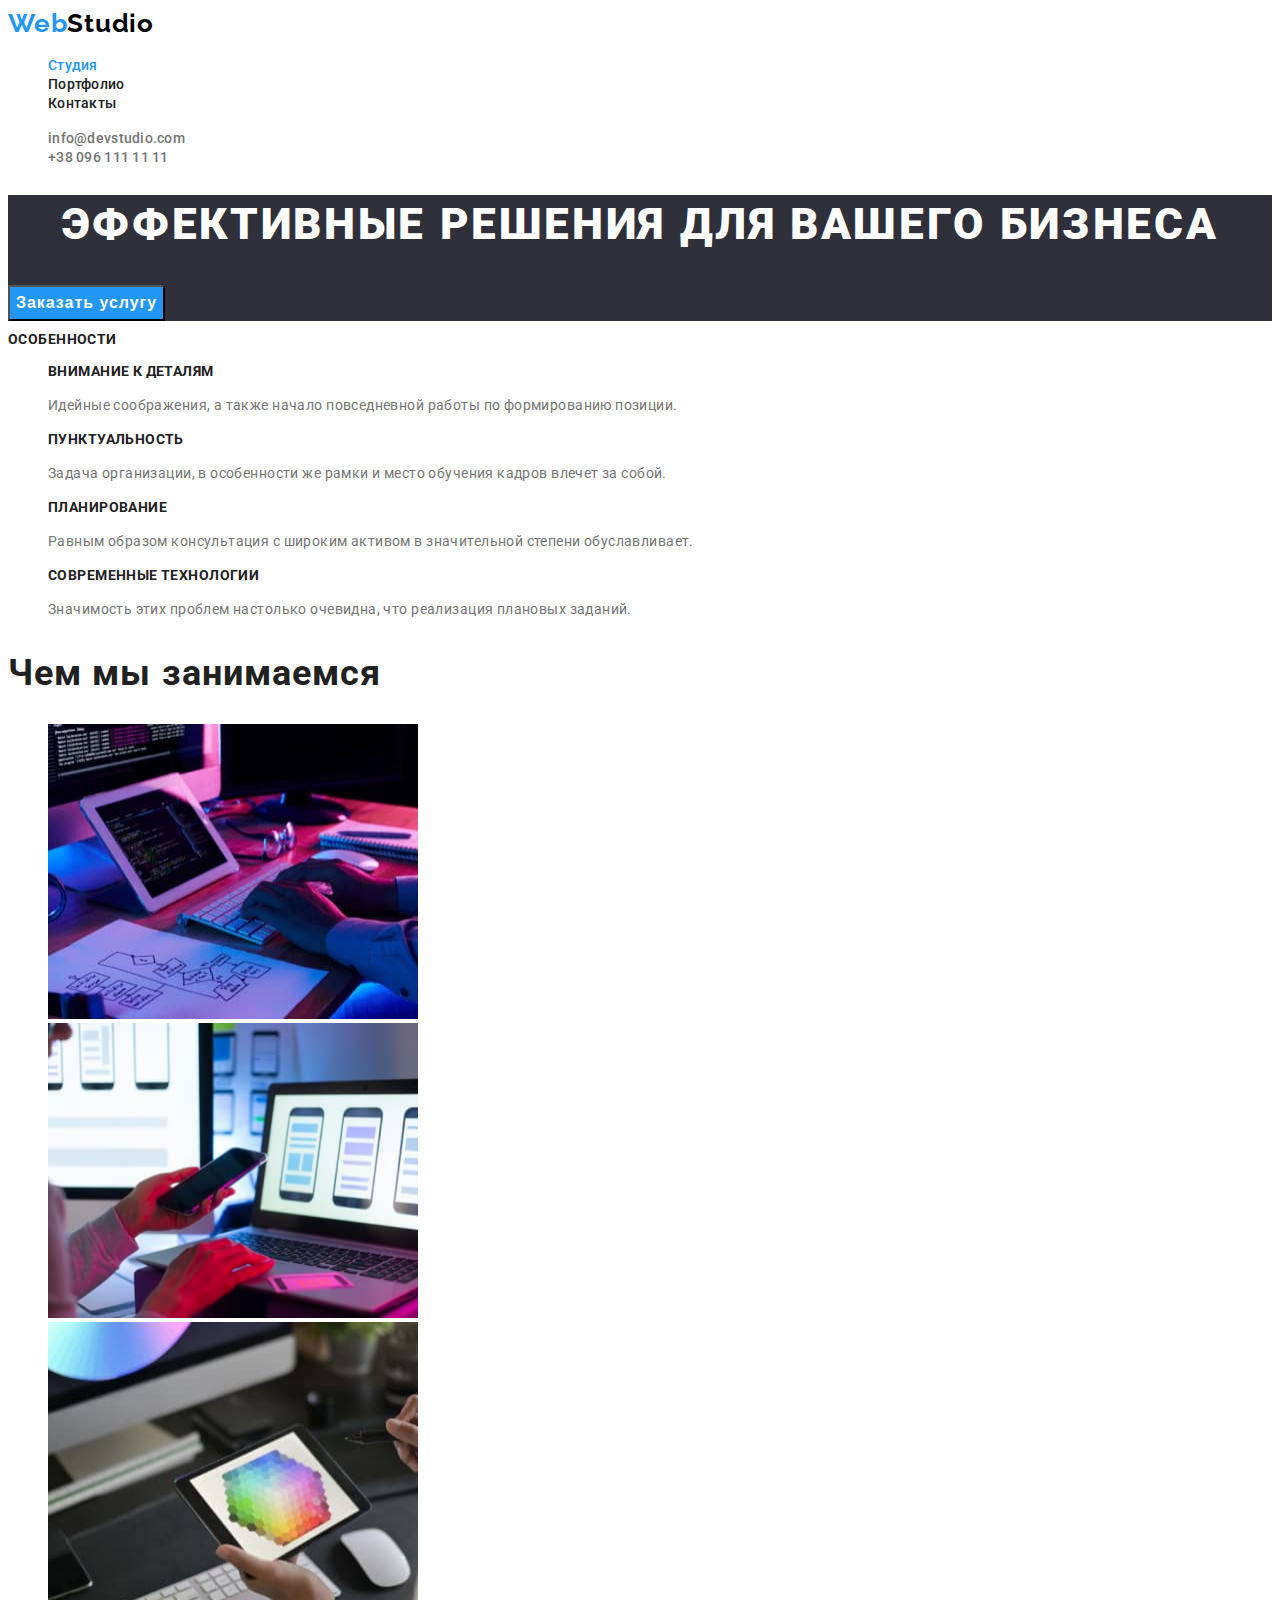
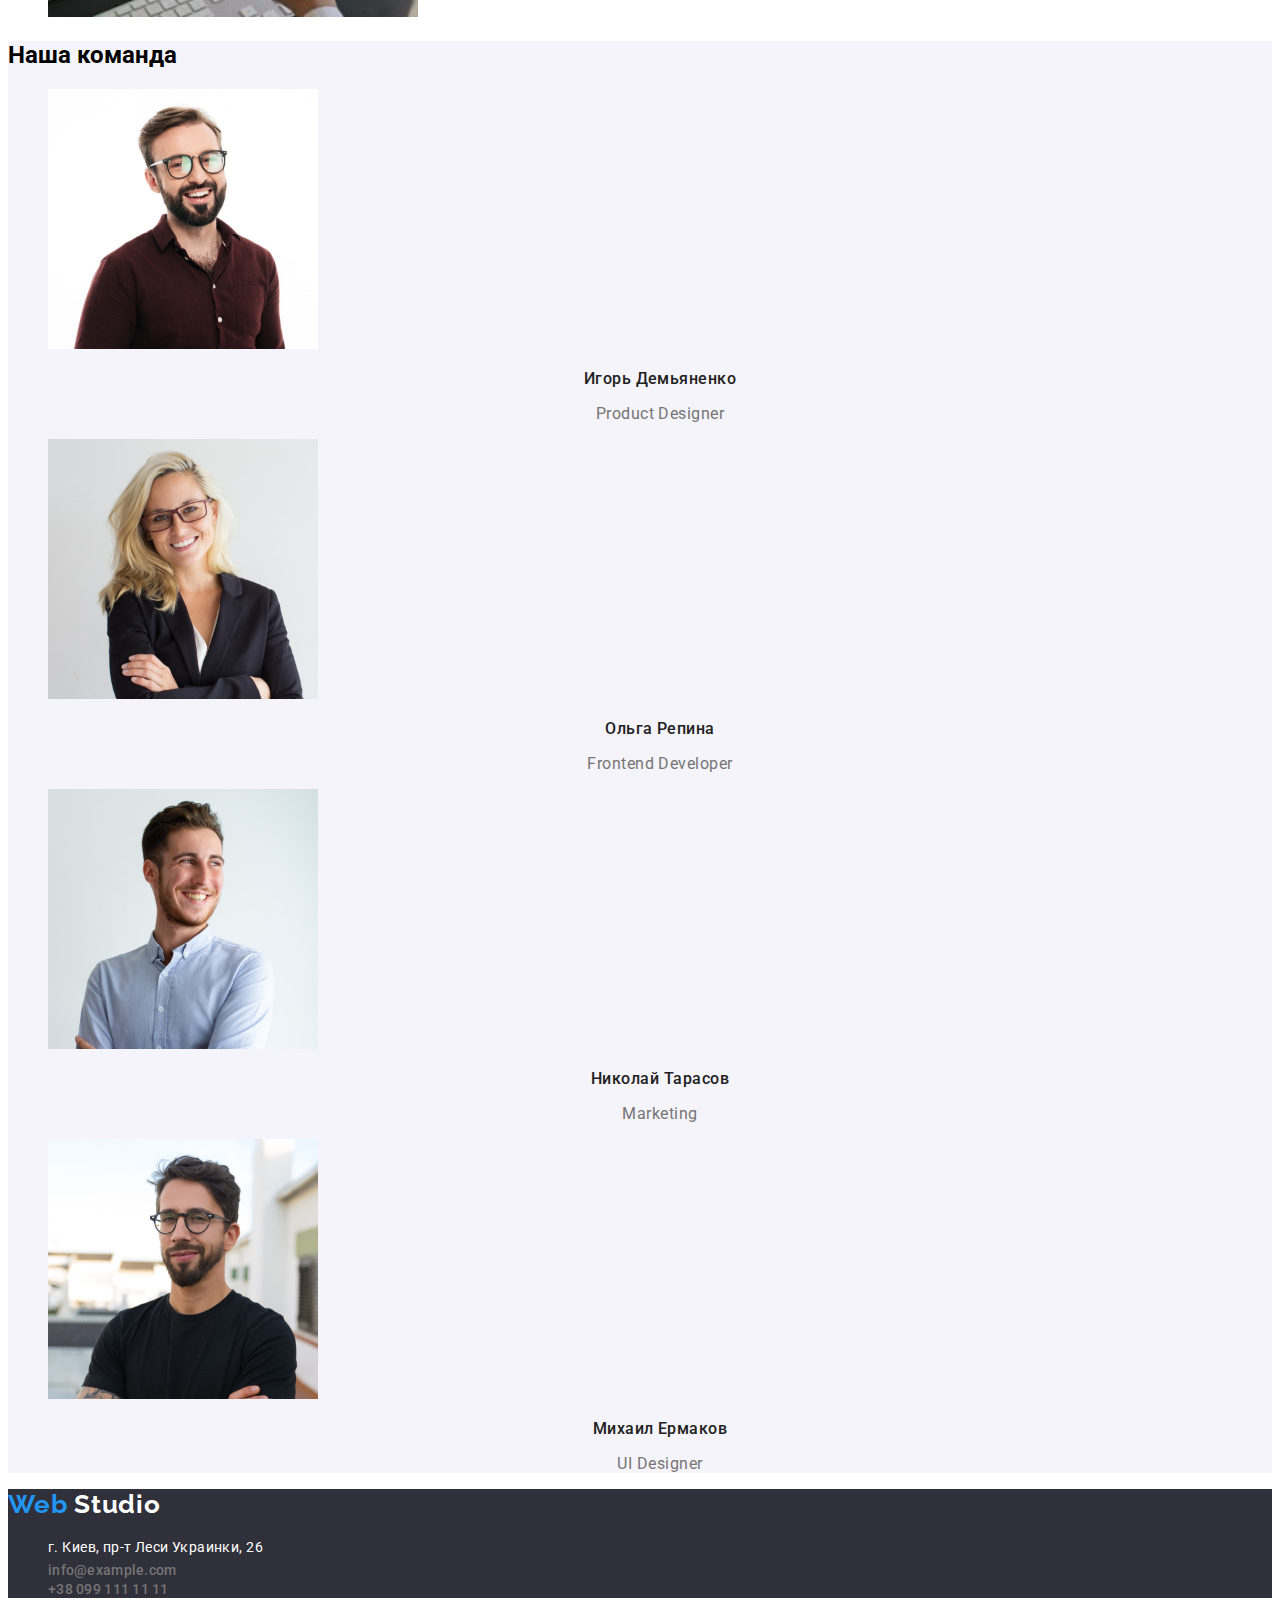
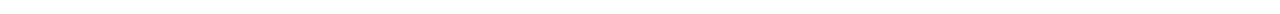
==== commit 657dd65f: "Повна стилізація сторінок згідно д\з 2" ====
--- a/index.html
+++ b/index.html
@@ -21,7 +21,7 @@
     <a  class="logo link" href="./index.html"> <span class="accent">Web</span>Studio</a>
     <ul class="list" >
         <li class="list-item" >
-            <a class="nav-link link" href="./index.html">Студия</a></li>
+            <a class="nav-link link current" href="./index.html">Студия</a></li>
         <li class="list-item" >
             <a class="nav-link link" href="./portfolio.html">Портфолио</a></li>
         <li class="list-item" >
--- a/css/styles.css
+++ b/css/styles.css
@@ -4,14 +4,12 @@
   --accent-txt-color: #2196f3;
   --white-txt-color: #ffffff;
   --paragraph-txt-color: #757575;
+  --button-txt-color: #188ce8;
+  --logo-color: #000000;
 
   /* Цвет фона */
   --bg-color: #2f303a;
   --secondary-bg-color: #f5f4fa;
-
-  /* Шрифты */
-  --main-font: 'Roboto';
-  --secondary-font: 'Raleway';
 }
 
 body {
@@ -26,7 +24,7 @@
   font-size: 26px;
   line-height: 1.19;
   letter-spacing: 0.03em;
-  color: #000000;
+  color: var(--logo-color);
 }
 
 .accent {
@@ -55,6 +53,10 @@
 
 .nav-link:hover,
 .nav-link:focus {
+  color: var(--accent-txt-color);
+}
+
+.current {
   color: var(--accent-txt-color);
 }
 
@@ -99,6 +101,12 @@
   letter-spacing: 0.06em;
   color: var(--white-txt-color);
   background-color: var(--accent-txt-color);
+  cursor: pointer;
+}
+
+.button:hover,
+.button:focus {
+  color: var(--button-txt-color);
 }
 
 /* Особнности  */
@@ -175,3 +183,37 @@
 .address:focus {
   color: var(--accent-txt-color);
 }
+
+/* Портфолио */
+
+.button-list {
+  font-weight: 500;
+  font-size: 16px;
+  line-height: 1.62;
+  text-align: center;
+  letter-spacing: 0.03em;
+  color: #212121;
+  cursor: pointer;
+}
+
+.button-list:hover,
+.button-list:focus {
+  background-color: var(--accent-txt-color);
+  color: var(--white-txt-color);
+}
+
+.project-name {
+  font-weight: 700;
+  font-size: 18px;
+  line-height: 2;
+  letter-spacing: 0.06em;
+  color: var(--basic-txt-color);
+}
+
+.project-type {
+  font-weight: 400;
+  font-size: 16px;
+  line-height: 1.88;
+  letter-spacing: 0.03em;
+  color: var(--paragraph-txt-color);
+}
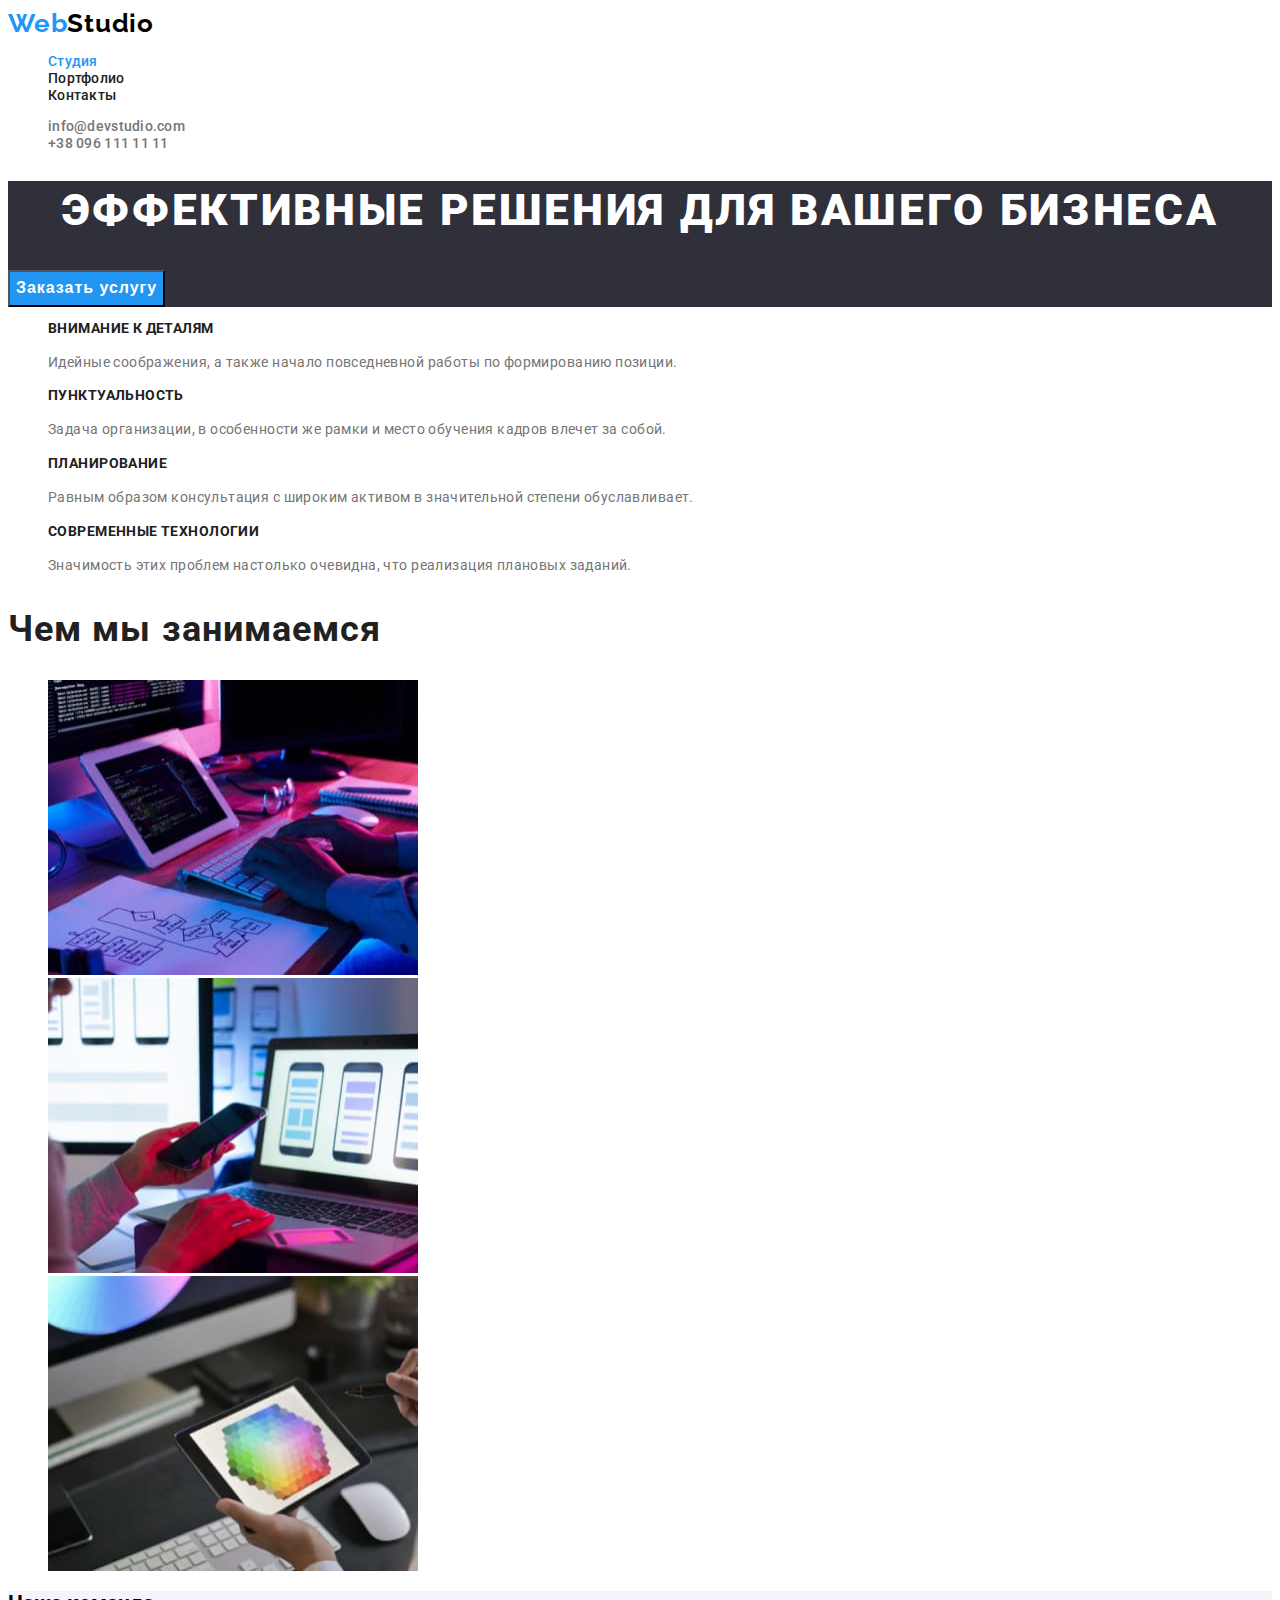
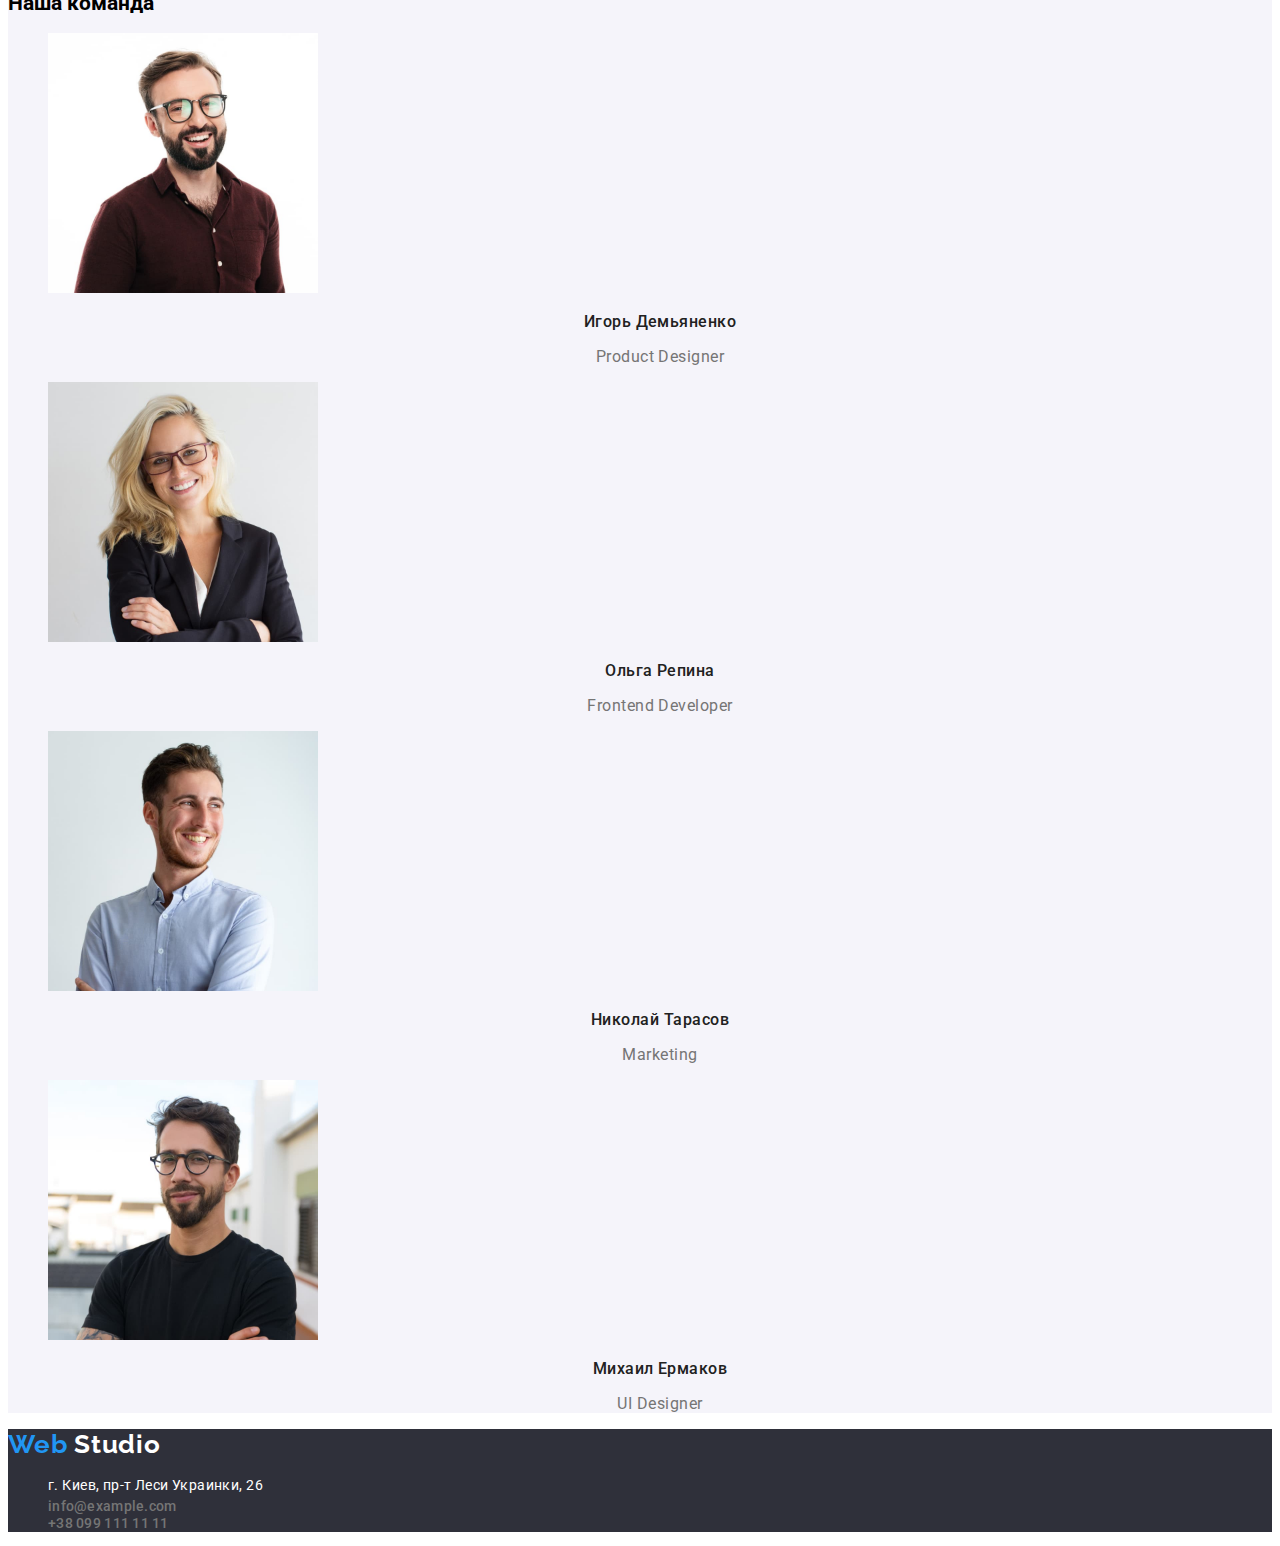
==== commit 9b475955: "Дадані зміни до файлів" ====
--- a/index.html
+++ b/index.html
@@ -45,7 +45,7 @@
 
 <!--Особенности-->
 <section class="about">
-    <h2 class="about-title">Особенности</h2>
+    <h2 class="about-title" hidden >Особенности</h2>
     <ul class="list">
         <li>
             <h3 class="about-title">Внимание к деталям</h3>
--- a/css/styles.css
+++ b/css/styles.css
@@ -2,7 +2,7 @@
   /* Цвет текста */
   --basic-txt-color: #212121;
   --accent-txt-color: #2196f3;
-  --white-txt-color: #ffffff;
+  --secondary-txt-color: #ffffff;
   --paragraph-txt-color: #757575;
   --button-txt-color: #188ce8;
   --logo-color: #000000;
@@ -14,12 +14,13 @@
 
 body {
   font-family: 'Roboto', 'Raleway', sans-serif;
+  font-size: 14px;
 }
 
 /* Логотип */
 
 .logo {
-  font-family: 'Raleway';
+  font-family: 'Raleway', sans-serif;
   font-weight: 700;
   font-size: 26px;
   line-height: 1.19;
@@ -88,7 +89,7 @@
   text-align: center;
   letter-spacing: 0.06em;
   text-transform: uppercase;
-  color: var(--white-txt-color);
+  color: var(--secondary-txt-color);
 }
 
 .button {
@@ -99,14 +100,14 @@
   align-items: center;
   text-align: center;
   letter-spacing: 0.06em;
-  color: var(--white-txt-color);
+  color: var(--secondary-txt-color);
   background-color: var(--accent-txt-color);
   cursor: pointer;
 }
 
 .button:hover,
 .button:focus {
-  color: var(--button-txt-color);
+  background-color: var(--button-txt-color);
 }
 
 /* Особнности  */
@@ -168,14 +169,14 @@
 }
 
 .accent-white {
-  color: var(--white-txt-color);
+  color: var(--secondary-txt-color);
 }
 
 .address {
   font-size: 14px;
   line-height: 1.71;
   letter-spacing: 0.03em;
-  color: var(--white-txt-color);
+  color: var(--secondary-txt-color);
   font-style: normal;
 }
 
@@ -194,12 +195,18 @@
   letter-spacing: 0.03em;
   color: #212121;
   cursor: pointer;
+  font-family: inherit;
 }
 
 .button-list:hover,
 .button-list:focus {
   background-color: var(--accent-txt-color);
-  color: var(--white-txt-color);
+  color: var(--secondary-txt-color);
+}
+
+.current-button {
+  color: var(--secondary-txt-color);
+  background-color: var(--accent-txt-color);
 }
 
 .project-name {
